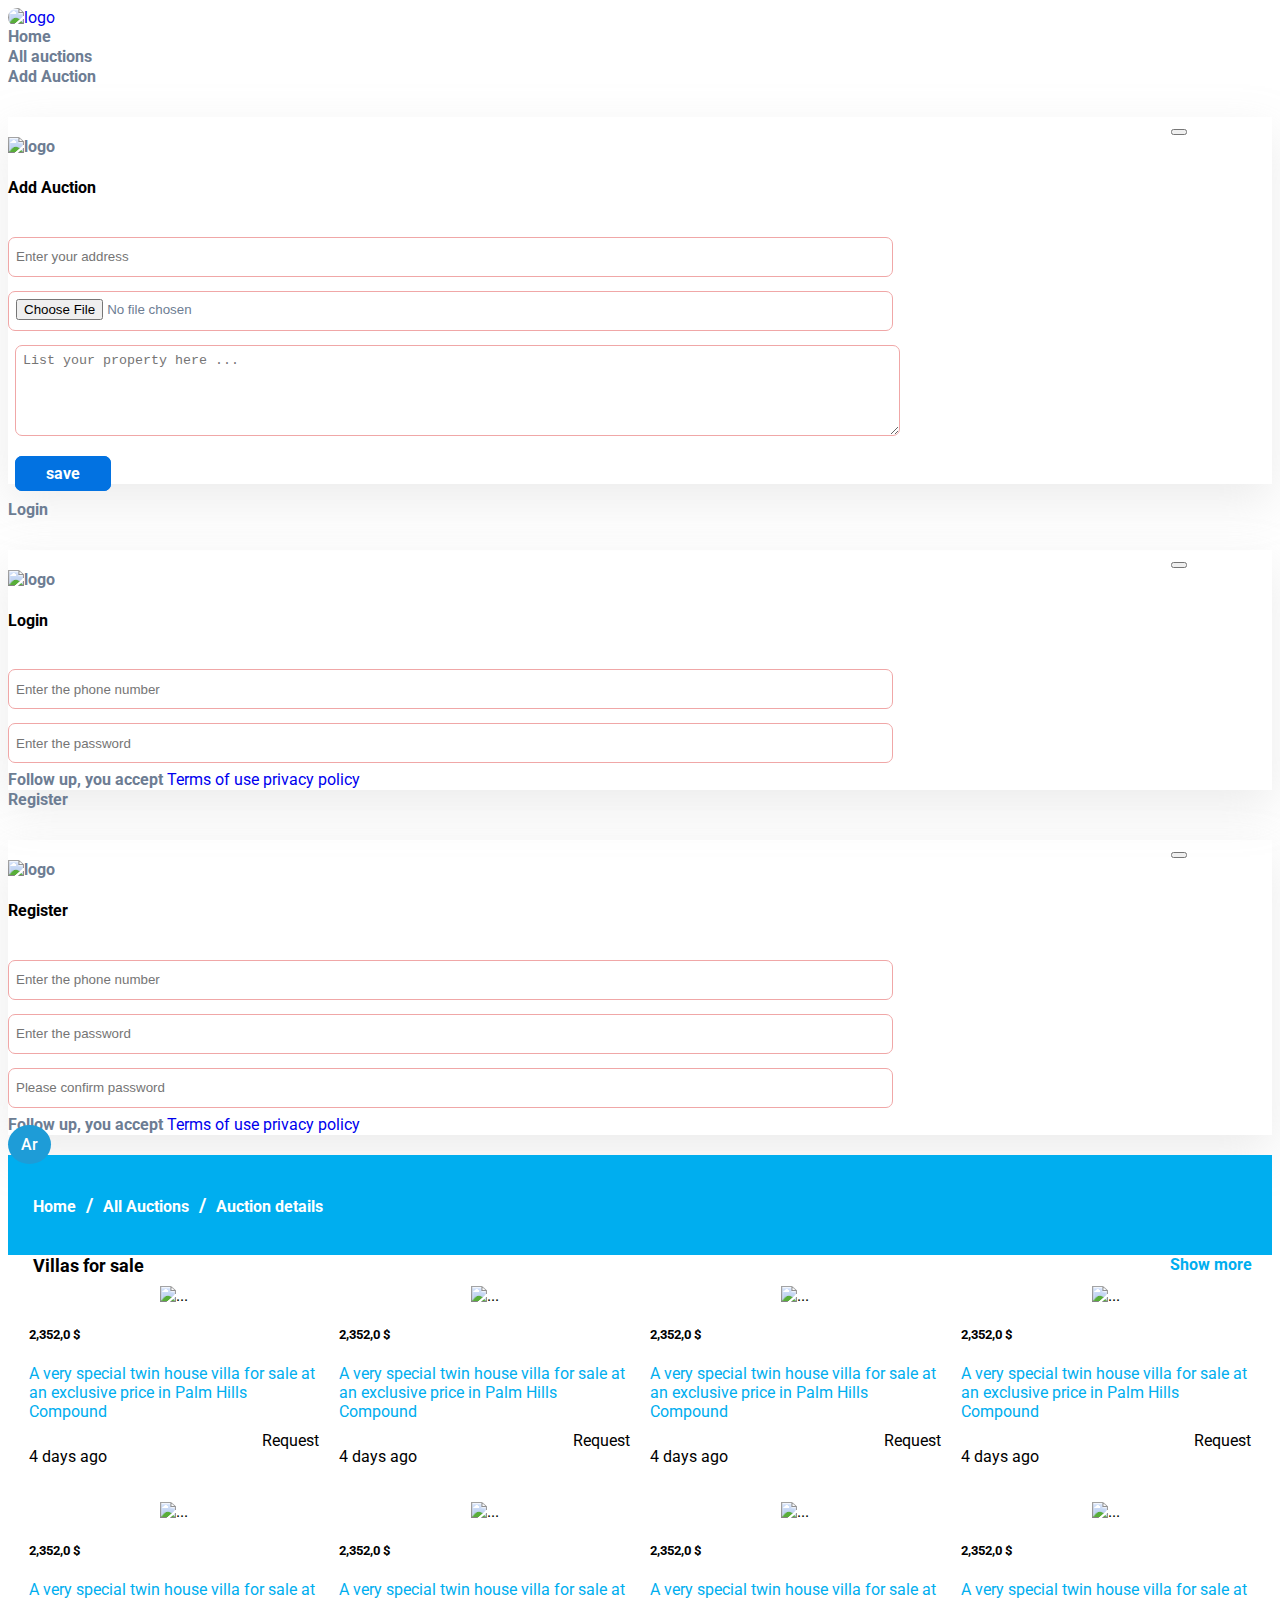
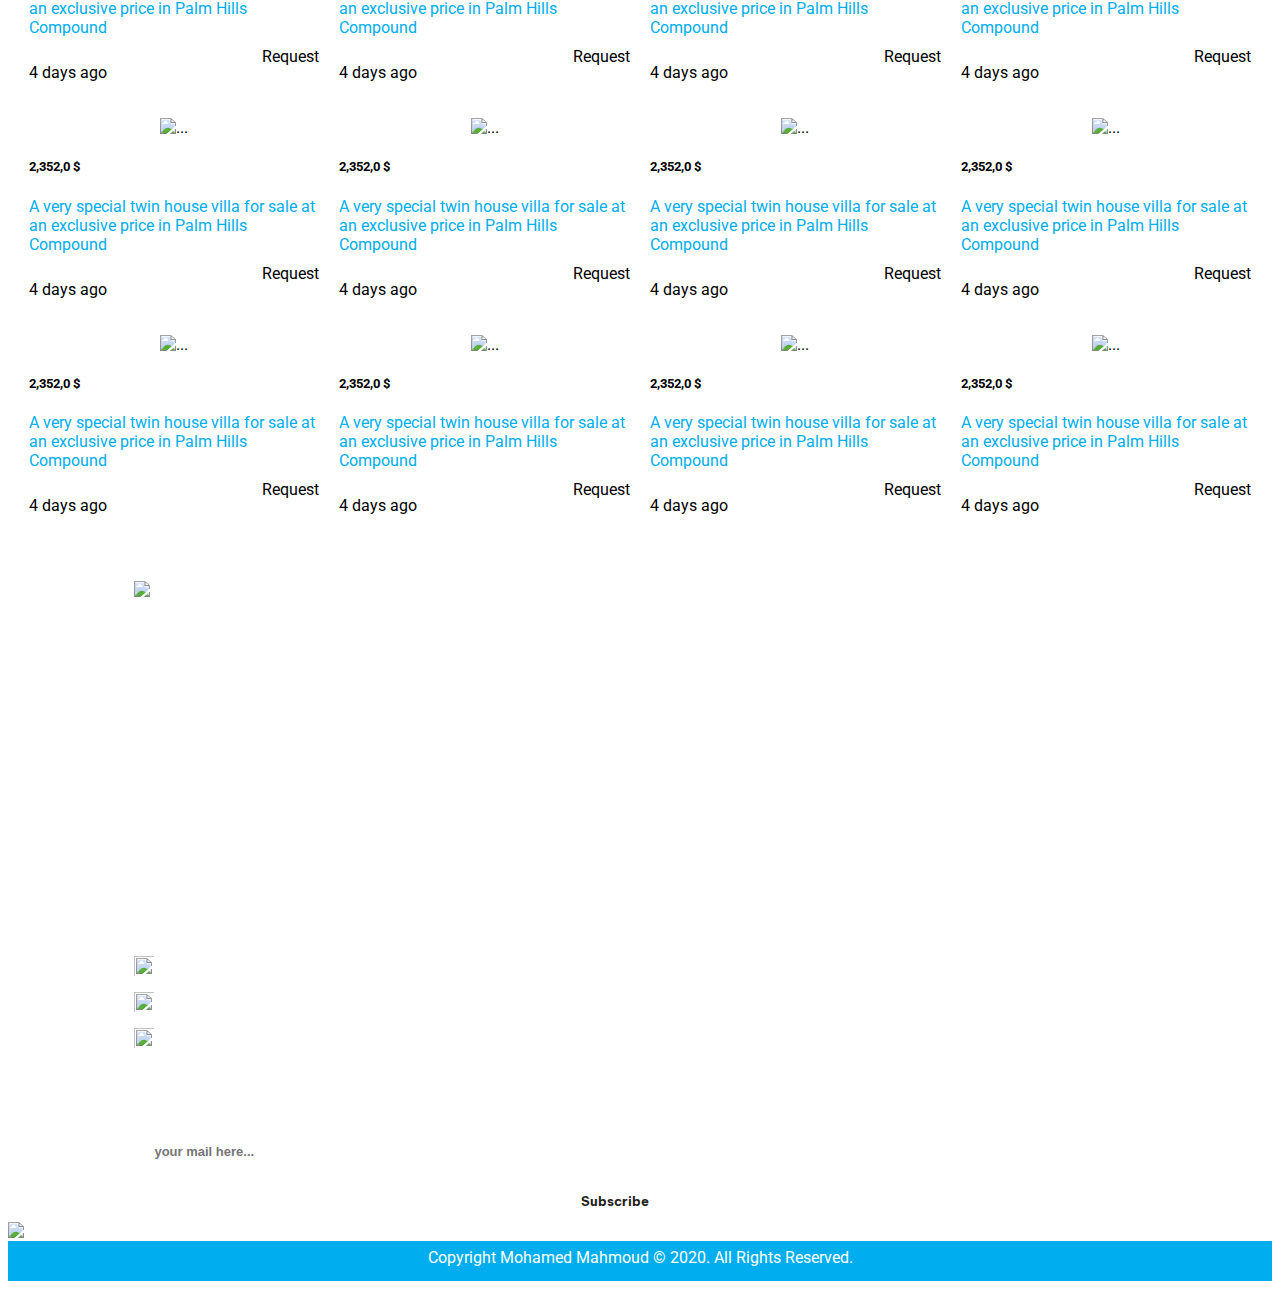
==== all_auctions.html @ ad44951c "Auction details" ====
<!DOCTYPE html>
<html>
  <head>
    <meta charset="UTF-8" />
    <meta http-equiv="X-UA-Compatible" content="IE=edge" />
    <meta name="viewport" content="width=device-width, initial-scale=1.0" />

    <!-- Font Awesome -->
    <link
      rel="stylesheet"
      href="https://cdnjs.cloudflare.com/ajax/libs/font-awesome/6.2.1/css/all.min.css"
      integrity="sha512-MV7K8+y+gLIBoVD59lQIYicR65iaqukzvf/nwasF0nqhPay5w/9lJmVM2hMDcnK1OnMGCdVK+iQrJ7lzPJQd1w=="
      crossorigin="anonymous"
      referrerpolicy="no-referrer"
    />
    <link rel="stylesheet" href="css/fontawesome.min.css" />
    <link rel="stylesheet" href="css/normalize.css" />
    <link rel="stylesheet" href="css/master.css" />
    <!-- <link rel="stylesheet" href="css/master_rtl.css" /> -->

    <!-- google fonts -->
    <link rel="preconnect" href="https://fonts.googleapis.com" />
    <link rel="preconnect" href="https://fonts.gstatic.com" crossorigin />
    <link
      href="https://fonts.googleapis.com/css2?family=Almarai:wght@300;400;700;800&family=Be+Vietnam+Pro:ital,wght@0,100;0,200;0,300;0,400;0,500;0,600;0,700;0,900;1,100;1,200;1,300;1,400;1,500;1,800&family=Roboto:ital,wght@0,100;0,300;0,400;0,500;0,700;0,900;1,100;1,300;1,400;1,500;1,700;1,900&display=swap"
      rel="stylesheet"
    />

    <!-- bootstrap -->
    <link rel="stylesheet" href="css/bootstrap.min.css" />
    <!-- <link rel="stylesheet" href="css/bootstrap.rtl.min.css" /> -->

    <title>All Auctions</title>
  </head>

  <body>
    <!-- Start Header -->
    <nav class="navbar navbar-expand-lg bg-light" id="home">
      <div class="container-fluid">
        <a class="navbar-brand" href="#">
          <img src="/imgs/logo.jpeg" alt="logo" />
        </a>
        <button
          class="navbar-toggler"
          type="button"
          data-bs-toggle="collapse"
          data-bs-target="#navbarSupportedContent"
          aria-controls="navbarSupportedContent"
          aria-expanded="false"
          aria-label="Toggle navigation"
        >
          <span class="navbar-toggler-icon"
            ><i class="fa-solid fa-bars"></i
          ></span>
        </button>

        <div class="collapse navbar-collapse" id="navbarSupportedContent">
          <ul class="navbar-nav ms-auto mb-2 mb-lg-0">
            <li class="nav-item">
              <a class="nav-link" aria-current="page" href="index.html">Home</a>
            </li>
            <li class="nav-item">
              <a class="nav-link" aria-current="page" href="all_auctions.html"
                >All auctions
              </a>
            </li>

            <li class="nav-item">
              <a class="nav-link" aria-current="page" href="#">
                <label
                  type="button"
                  data-bs-toggle="modal"
                  data-bs-target="#exampleModal3"
                >
                  Add Auction
                </label>
                <!-- Modal -->
                <div
                  class="modal fade"
                  id="exampleModal3"
                  tabindex="-1"
                  aria-labelledby="exampleModalLabel"
                  aria-hidden="true"
                >
                  <div class="modal-dialog">
                    <div class="modal-content">
                      <button
                        type="button"
                        class="btn btn-danger close_modal"
                        data-bs-dismiss="modal"
                      >
                        <i class="fa-solid fa-xmark"></i>
                      </button>
                      <form class="modal-form text-center">
                        <img
                          class="modal-img"
                          src="/imgs/logo.jpeg"
                          alt="logo"
                        />
                        <h4 class="login">Add Auction</h4>

                        <input
                          class="modal-form-link"
                          type="text"
                          placeholder="Enter your address"
                        />
                        <input
                          class="modal-form-link"
                          type="file"
                          placeholder="Add picture 📷"
                        />

                        <textarea
                          class="modal-form-textarea"
                          name="message"
                          id="#"
                          rows="5"
                          placeholder="List your property here ..."
                        ></textarea>
                        <p>
                          <a class="modal-form-button" href="#">save</a>
                        </p>
                      </form>
                    </div>
                  </div>
                </div>
              </a>
            </li>

            <li class="nav-item">
              <a class="nav-link" aria-current="page" href="#">
                <label
                  type="button"
                  data-bs-toggle="modal"
                  data-bs-target="#exampleModal"
                >
                  Login
                </label>
                <!-- Modal -->
                <div
                  class="modal fade"
                  id="exampleModal"
                  tabindex="-1"
                  aria-labelledby="exampleModalLabel"
                  aria-hidden="true"
                >
                  <div class="modal-dialog">
                    <div class="modal-content">
                      <button
                        type="button"
                        class="btn btn-danger close_modal"
                        data-bs-dismiss="modal"
                      >
                        <i class="fa-solid fa-xmark"></i>
                      </button>
                      <form class="modal-form text-center">
                        <img
                          class="modal-img"
                          src="/imgs/logo.jpeg"
                          alt="logo"
                        />
                        <h4 class="login">Login</h4>

                        <input
                          class="modal-form-link"
                          type="number"
                          placeholder="Enter the phone number"
                        />
                        <input
                          class="modal-form-link"
                          type="password"
                          placeholder="Enter the password"
                        />

                        <div class="follow">
                          <span>Follow up, you accept</span>
                          <a href="#">Terms of use privacy policy </a>
                        </div>
                      </form>
                    </div>
                  </div>
                </div>
              </a>
            </li>

            <li class="nav-item">
              <a class="nav-link" aria-current="page" href="#">
                <label
                  type="button"
                  data-bs-toggle="modal"
                  data-bs-target="#exampleModal2"
                >
                  Register
                </label>
                <!-- Modal -->
                <div
                  style="top: 10px"
                  class="modal fade"
                  id="exampleModal2"
                  tabindex="-1"
                  aria-labelledby="exampleModal2Label"
                  aria-hidden="true"
                >
                  <div class="modal-dialog">
                    <div class="modal-content">
                      <button
                        type="button"
                        class="btn btn-danger close_modal"
                        data-bs-dismiss="modal"
                      >
                        <i class="fa-solid fa-xmark"></i>
                      </button>
                      <form class="modal-form text-center">
                        <img
                          class="modal-img"
                          src="/imgs/logo.jpeg"
                          alt="logo"
                        />
                        <h4 class="login">Register</h4>

                        <input
                          class="modal-form-link"
                          type="text"
                          placeholder="Enter the phone number"
                        />
                        <input
                          class="modal-form-link"
                          type="password"
                          placeholder="Enter the password"
                        />
                        <input
                          class="modal-form-link"
                          type="password"
                          placeholder="Please confirm password"
                        />

                        <div class="follow">
                          <span>Follow up, you accept</span>
                          <a href="#">Terms of use privacy policy </a>
                        </div>
                      </form>
                    </div>
                  </div>
                </div>
              </a>
            </li>

            <li class="nav-item">
              <a class="nav-link" id="nav_btn_ar" href="#">Ar</a>
            </li>
          </ul>
        </div>
      </div>
    </nav>
    <!-- End Header 1 -->

    <!-- Start All Auctions 2 -->
    <section>
    <div class="all_auctions">
        <p><a href="index.html">Home</a>/</p>
        <p><a href="all_auctions.html">All Auctions</a>/</p>
        <p>
          <a href="auction_details.html">Auction details </a>
        </p>
    </div>
    </section>
    <!-- End All Auctions 2 -->

    <!-- Start cards 3 -->
    <div class="mt-3 mb-3" id="all_auctions">
      <div class="show_more">
        <p>Villas for sale</p>
        <a href="#"><i class="fa-solid fa-angle-left"></i> Show more</a>
      </div>

      <div class="all_cards">
        <div class="card">
          <img src="/imgs/img_slide1.png" class="card-img-top" alt="..." />
          <div class="card-body">
            <h5 class="card-title">2,352,0 $</h5>
            <a class="card-text" href="auction_details.html">
              A very special twin house villa for sale at an exclusive price in
              Palm Hills Compound
            </a>
            <div class="request">
              <p>4 days ago</p>
              <a href="#">Request</a>
            </div>
          </div>
        </div>

        <div class="card">
          <img src="/imgs/img_slide2.png" class="card-img-top" alt="..." />
          <div class="card-body">
            <h5 class="card-title">2,352,0 $</h5>
            <a class="card-text" href="auction_details.html">
              A very special twin house villa for sale at an exclusive price in
              Palm Hills Compound
            </a>
            <div class="request">
              <p>4 days ago</p>
              <a href="#">Request</a>
            </div>
          </div>
        </div>

        <div class="card">
          <img src="/imgs/img_slide1.png" class="card-img-top" alt="..." />
          <div class="card-body">
            <h5 class="card-title">2,352,0 $</h5>
            <a class="card-text" href="auction_details.html">
              A very special twin house villa for sale at an exclusive price in
              Palm Hills Compound
            </a>
            <div class="request">
              <p>4 days ago</p>
              <a href="#">Request</a>
            </div>
          </div>
        </div>

        <div class="card">
          <img src="/imgs/img_slide4.png" class="card-img-top" alt="..." />
          <div class="card-body">
            <h5 class="card-title">2,352,0 $</h5>
            <a class="card-text" href="auction_details.html">
              A very special twin house villa for sale at an exclusive price in
              Palm Hills Compound
            </a>
            <div class="request">
              <p>4 days ago</p>
              <a href="#">Request</a>
            </div>
          </div>
        </div>

        <div class="card">
          <img src="/imgs/img_slide1.png" class="card-img-top" alt="..." />
          <div class="card-body">
            <h5 class="card-title">2,352,0 $</h5>
            <a class="card-text" href="auction_details.html">
              A very special twin house villa for sale at an exclusive price in
              Palm Hills Compound
            </a>
            <div class="request">
              <p>4 days ago</p>
              <a href="#">Request</a>
            </div>
          </div>
        </div>

        <div class="card">
          <img src="/imgs/img_slide2.png" class="card-img-top" alt="..." />
          <div class="card-body">
            <h5 class="card-title">2,352,0 $</h5>
            <a class="card-text" href="auction_details.html">
              A very special twin house villa for sale at an exclusive price in
              Palm Hills Compound
            </a>
            <div class="request">
              <p>4 days ago</p>
              <a href="#">Request</a>
            </div>
          </div>
        </div>

        <div class="card">
          <img src="/imgs/img_slide1.png" class="card-img-top" alt="..." />
          <div class="card-body">
            <h5 class="card-title">2,352,0 $</h5>
            <a class="card-text" href="auction_details.html">
              A very special twin house villa for sale at an exclusive price in
              Palm Hills Compound
            </a>
            <div class="request">
              <p>4 days ago</p>
              <a href="#">Request</a>
            </div>
          </div>
        </div>

        <div class="card">
          <img src="/imgs/img_slide4.png" class="card-img-top" alt="..." />
          <div class="card-body">
            <h5 class="card-title">2,352,0 $</h5>
            <a class="card-text" href="auction_details.html">
              A very special twin house villa for sale at an exclusive price in
              Palm Hills Compound
            </a>
            <div class="request">
              <p>4 days ago</p>
              <a href="#">Request</a>
            </div>
          </div>
        </div>
        <div class="card">
          <img src="/imgs/img_slide1.png" class="card-img-top" alt="..." />
          <div class="card-body">
            <h5 class="card-title">2,352,0 $</h5>
            <a class="card-text" href="auction_details.html">
              A very special twin house villa for sale at an exclusive price in
              Palm Hills Compound
            </a>
            <div class="request">
              <p>4 days ago</p>
              <a href="#">Request</a>
            </div>
          </div>
        </div>

        <div class="card">
          <img src="/imgs/img_slide2.png" class="card-img-top" alt="..." />
          <div class="card-body">
            <h5 class="card-title">2,352,0 $</h5>
            <a class="card-text" href="auction_details.html">
              A very special twin house villa for sale at an exclusive price in
              Palm Hills Compound
            </a>
            <div class="request">
              <p>4 days ago</p>
              <a href="#">Request</a>
            </div>
          </div>
        </div>

        <div class="card">
          <img src="/imgs/img_slide1.png" class="card-img-top" alt="..." />
          <div class="card-body">
            <h5 class="card-title">2,352,0 $</h5>
            <a class="card-text" href="auction_details.html">
              A very special twin house villa for sale at an exclusive price in
              Palm Hills Compound
            </a>
            <div class="request">
              <p>4 days ago</p>
              <a href="#">Request</a>
            </div>
          </div>
        </div>

        <div class="card">
          <img src="/imgs/img_slide4.png" class="card-img-top" alt="..." />
          <div class="card-body">
            <h5 class="card-title">2,352,0 $</h5>
            <a class="card-text" href="auction_details.html">
              A very special twin house villa for sale at an exclusive price in
              Palm Hills Compound
            </a>
            <div class="request">
              <p>4 days ago</p>
              <a href="#">Request</a>
            </div>
          </div>
        </div>

        <div class="card">
          <img src="/imgs/img_slide1.png" class="card-img-top" alt="..." />
          <div class="card-body">
            <h5 class="card-title">2,352,0 $</h5>
            <a class="card-text" href="auction_details.html">
              A very special twin house villa for sale at an exclusive price in
              Palm Hills Compound
            </a>
            <div class="request">
              <p>4 days ago</p>
              <a href="#">Request</a>
            </div>
          </div>
        </div>

        <div class="card">
          <img src="/imgs/img_slide2.png" class="card-img-top" alt="..." />
          <div class="card-body">
            <h5 class="card-title">2,352,0 $</h5>
            <a class="card-text" href="auction_details.html">
              A very special twin house villa for sale at an exclusive price in
              Palm Hills Compound
            </a>
            <div class="request">
              <p>4 days ago</p>
              <a href="#">Request</a>
            </div>
          </div>
        </div>

        <div class="card">
          <img src="/imgs/img_slide1.png" class="card-img-top" alt="..." />
          <div class="card-body">
            <h5 class="card-title">2,352,0 $</h5>
            <a class="card-text" href="auction_details.html">
              A very special twin house villa for sale at an exclusive price in
              Palm Hills Compound
            </a>
            <div class="request">
              <p>4 days ago</p>
              <a href="#">Request</a>
            </div>
          </div>
        </div>

        <div class="card">
          <img src="/imgs/img_slide4.png" class="card-img-top" alt="..." />
          <div class="card-body">
            <h5 class="card-title">2,352,0 $</h5>
            <a class="card-text" href="auction_details.html">
              A very special twin house villa for sale at an exclusive price in
              Palm Hills Compound
            </a>
            <div class="request">
              <p>4 days ago</p>
              <a href="#">Request</a>
            </div>
          </div>
        </div>
      </div>
    </div>
    <!-- End cards 3 -->


    <!-- Start Footer -->
    <section class="footer">
      <img class="shape_left" src="/imgs/Shape Left.png" alt="#" />

      <div class="all_boxs">
        <div class="row">
          <div class="col-lg-4 col-md-6 col-sm-12">
            <div class="box">
              <a href="index.html">
                <img
                  class="footer_logo"
                  src="imgs/logo.jpeg"
                  alt="footer-logo"
                />
              </a>
              <p class="to-start">Get ready to start with us</p>
            </div>
          </div>

          <div class="col-lg-2 col-md-6 col-sm-12">
            <div class="box">
              <h5>Basic links</h5>
              <a href="#home">Home</a>
              <a href="#all_auctions">All auctions</a>
              <a href="#about_us">ABOUT US</a>
              <a href="#contact_us">Contact Us</a>
            </div>
          </div>

          <div class="col-lg-4 col-md-6 col-sm-12">
            <div class="box">
              <h5>Contact us</h5>
              <a href="about-us.html">
                <img
                  class="img_footer"
                  src="/imgs/akar-icons_location.png"
                  alt=""
                />
                124 Brooklyn, New York United States</a
              >
              <a href="contact-us.html">
                <img class="img_footer" src="/imgs/bi_phone.png" alt="" />
                +001 6547 6589</a
              >
              <a href="index.html">
                <img class="img_footer" src="/imgs/codicon_mail.png" alt="" />
                username@info.com</a
              >
            </div>
          </div>

          <div class="col-lg-2 col-md-6 col-sm-12">
            <div class="box">
              <h5>Join Newsletter</h5>
              <input
                class="input"
                type="text"
                placeholder="your mail here..."
              />
              <button class="button2">Subscribe</button>
            </div>
          </div>
        </div>
      </div>

      <div class="copyright">
        Copyright Mohamed Mahmoud © 2020. All Rights Reserved.
      </div>
    </section>
    <!-- End Footer -->

    <script src="js/bootstrap.min.js"></script>
  </body>
</html>
---- css/master.css ----
@import url("https://fonts.googleapis.com/css2?family=Almarai:wght@300;400;700;800&family=Be+Vietnam+Pro:ital,wght@0,100;0,200;0,300;0,400;0,500;0,600;0,700;0,900;1,100;1,200;1,300;1,400;1,500;1,800&family=Roboto:ital,wght@0,100;0,300;0,400;0,500;0,700;0,900;1,100;1,300;1,400;1,500;1,700;1,900&display=swap");

/* Start Global Rules */
* {
  -webkit-box-sizing: border-box;
  -moz-box-sizing: border-box;
  box-sizing: border-box;
}

:root {
  --main-color: #6d7d93;
  --main-transition: 0.3s;
}

html {
  scroll-behavior: smooth;
}

body {
  font-family: "Be Vietnam Pro", sans-serif;
  font-family: "Almarai", sans-serif;
  font-family: "Roboto", sans-serif;
}

a {
  text-decoration: none !important;
}

ul {
  list-style: none;
  margin: 0 !important;
  padding: 0 !important;
}
/* End Global Rules */

/* Start Header 1 */
.navbar-brand img {
  width: 150px;
  height: 60px;
  border-radius: 10px;
}

.nav-item .nav-link {
  font-size: 16px;
  font-weight: bold;
  line-height: 20px;
  color: #6d7d93 !important;
}

.navbar-toggler {
  padding: 0 !important;
  font-size: 0rem;
  line-height: 0;
  border: none !important;
  outline: none !important;
  color: white;
}

.navbar-toggler i {
  font-size: 33px;
  color: black !important;
}

#nav_btn_ar {
  width: Fixed (50px);
  height: Fixed (50px);
  padding: 10px 13px;
  border-radius: 50%;
  font-size: 16px;
  font-weight: 500;
  color: #ffffff !important;
  background: #1e9cd7 !important;
}

#nav_btn_ar:hover {
  color: #ffffff;
}

/* modal */
.modal {
  padding-top: 30px;
}

.modal-content {
  border: none !important;
  box-shadow: 0px 17px 44px 0px #b3b3b340 !important;
}

.close_modal {
  margin: 0 0 0 92%;
  text-align: end !important;
}

.modal .login {
  color: #000000;
  padding: 0 0 10px;
}

.modal-form .modal-form-link,
.modal-form .modal-form-link:focus {
  height: 40px;
  width: 70%;
  margin: 7px auto;
  padding: 7px;
  border-radius: 7px;
  outline: none;
  border: 1px solid #f0a7a7;
}

.modal-form .modal-form-textarea {
  width: 70%;
  margin: 7px;
  padding: 7px;
  border-radius: 7px;
  outline: none;
  border: 1px solid #f0a7a7;
}

.modal-form .modal-form-button {
  width: 100px !important;
  margin: 7px;
  padding: 7px 30px;
  font-size: 16px;
  font-weight: bold;
  border-radius: 7px;
  outline: none;
  color: #ffffff;
  background: #0272e1;
  border: 1px solid #0272e1;
}

/* media */
@media (max-width: 1200px) {
  #nav_btn_ar {
    width: 50px;
    height: 50px;
    padding: 10px;
    border-radius: 50%;
    font-size: 16px;
    font-weight: 500;
  }
}

@media (max-width: 991px) {
  .logo {
    padding: 0;
    margin: 0;
    width: 100px;
  }

  #nav_btn_ar,
  #nav_btn_ar:hover {
    width: Fixed (50px);
    height: Fixed (50px);
    padding: 10px 13px;
    border-radius: 50%;
    font-size: 16px;
    font-weight: 500;
    color: #6d7d93;
    border: 2px solid #1e9cd7;
    background: #ffffff;
  }
}

@media (max-width: 567px) {
  .modal {
    padding: 170px 20px 0 !important;
  }

  .close_modal {
    margin: 0 0 0 87%;
    text-align: end !important;
  }
}
/* End Header */

/* Start slide 2 */

.carousel-item img {
  width: 100px;
  height: 450px;
}

/* End slide 2 */

/* Start Cards 3 */

.show_more {
  margin: 0 10px;
  padding: 0 10px;
  display: flex;
  flex-wrap: wrap;
  text-align: center;
  justify-content: space-between;
}

.show_more a,
.show_more a:hover {
  color: #00aeef;
  font-size: 16px;
  font-weight: bold;
}

.show_more a i {
  margin: 0 5px;
}

.show_more p {
  margin: 0 5px;
  color: #000;
  font-size: 18px;
  font-weight: bold;
}

.all_cards {
  display: flex;
  flex-wrap: wrap;
  text-align: center;
  justify-content: center;
}

.all_cards .card {
  margin: 10px;
  width: 23%;
  transition: 0.5s;
}

.all_cards .card:hover .card-img-top {
  transform: scale(0.9);
}

.all_cards .card-body {
  text-align: start;
}

.all_cards .card-body .card-text {
  color: #00aeef;
  padding-bottom: 7px;
}

.all_cards .card-body .request {
  display: flex;
  flex-wrap: wrap;
  text-align: center;
  color: #000;
  padding-top: 10px;
  justify-content: space-between;
}
.all_cards .card-body .request a {
  color: #000;
}

@media (max-width: 1007px) {
  .all_cards .card {
    width: 30%;
  }
}
@media (max-width: 650px) {
  .all_cards .card {
    width: 43%;
  }
}

@media (max-width: 567px) {
  .all_cards .card {
    width: 85%;
  }
}

/* End Cards 3 */
/* Start hosting 3 */
.hosting {
  width: 80%;
  margin: auto;
}

.hosting h2 {
  margin: auto;
  font-size: 38px;
  font-weight: 700;
  line-height: 48px;
  letter-spacing: 0.005em;
  text-align: center;
  width: 85%;
}

.hosting p {
  color: #6d7d93;
  padding: 20px;
  margin: auto;
  font-size: 19px;
  font-weight: 400;
  line-height: 24px;
  letter-spacing: -0.5;
  text-align: center;
  width: 85%;
}

.hos_buttons {
  display: flex;
  flex-wrap: wrap;
  flex-wrap: wrap;
  text-align: center;
  justify-content: center;
}

.hos_buttons .hos_button_shared,
.hos_buttons .hos_buttons_cloud,
.hos_buttons .hos_buttons_dedicated {
  font-size: 16px;
  font-weight: 500;
  line-height: 24px;
  letter-spacing: -0.4;
  text-align: center;
  margin: 5px;
  width: 214px;
  height: 41px;
  border-radius: 48px;
  border: 1px solid #6d7d9333;
  transition: 0.5s;
}

.hos_buttons .hos_button_shared:hover,
.hos_buttons .hos_buttons_cloud:hover,
.hos_buttons .hos_buttons_dedicated:hover {
  transform: translate(0.03s);
  color: white;
  background: linear-gradient(270.97deg, #2c9dce 0.51%, #21408d 99.61%),
    linear-gradient(0deg, rgba(109, 125, 147, 0.2), rgba(109, 125, 147, 0.2));
}

.hosting .all_cards {
  display: flex;
  flex-wrap: wrap;
  text-align: center;
  justify-content: center;
  padding-top: 30px;
  cursor: pointer;
}

.hosting .all_cards .hos_card {
  width: 30%;
  margin: 10px;
  padding: 30px 10px;
  border-radius: 14px;
  background: #ffffff;
  box-shadow: 0px 10px 56px 0px #0000000d;
}

.hosting .all_cards .hos_card:hover {
  color: white !important;
  background: linear-gradient(180deg, #2c9dce 0%, #21408d 100%);
}

.hosting .all_cards .hos_card:hover h4,
.hosting .all_cards .hos_card:hover p,
.hosting .all_cards .hos_card:hover h2,
.hosting .all_cards .hos_card:hover h2 small,
.hosting .all_cards .hos_card:hover .card_collections span,
.hosting .all_cards .hos_card:hover .card_collections del {
  color: white !important;
}

.hosting .all_cards .hos_card h4 {
  color: #231f20;
  font-size: 24px;
  font-weight: 700;
  line-height: 32px;
  letter-spacing: 0em;
  text-align: center;
}

.hosting .all_cards .hos_card p {
  color: #969696;
  font-size: 16px;
  font-weight: 400;
  line-height: 24px;
  letter-spacing: 0px;
  text-align: center;
}

.hosting .all_cards .hos_card h2 {
  color: #1e9cd7;
  font-family: Be Vietnam Pro;
  font-size: 56px;
  font-weight: 700;
  line-height: 60px;
  letter-spacing: 0em;
  text-align: center;
}

.hosting .all_cards .hos_card h2 small {
  color: #969699;
  font-family: Be Vietnam Pro;
  font-size: 16px;
  font-weight: 500;
  line-height: 24px;
  letter-spacing: 0.011em;
}

.hosting .all_cards .hos_card button {
  color: #ffffff;
  font-size: 16px;
  font-weight: 700;
  text-align: center;
  line-height: 24px;
  letter-spacing: 0.011em;
  padding: 7px 30px;
  margin: 20px auto;
  width: 90%;
  border-radius: 8px;
  border: none;
  background: linear-gradient(270.89deg, #2c9dce 0.16%, #21408d 98.75%);
}

.hosting .all_cards .hos_card:hover button {
  color: #152c5b;
  background: #ffffff;
}

.hosting .card_collections {
  text-align: left;
  padding: 10px;
}

.hosting .card_collections .form-check-input {
  background-color: #00aeef;
  border: none;
  outline: none;
  padding: 8px;
  border-radius: 50% !important;
}

.hosting .card_collections .del_check {
  background-color: #c4c4c4;
  border: none;
  outline: none;
  padding: 8px;
  border-radius: 50% !important;
}

.hosting .card_collections span,
.hosting .card_collections del {
  color: #231f20;
  padding: 10px;
  font-size: 14px;
  font-weight: 500;
  line-height: 20px;
  letter-spacing: 0.006em;
}

/* Small */
@media (max-width: 868px) {
  .hosting {
    width: 95%;
    margin: auto;
    padding: 10px 0;
  }

  .hosting h2 {
    font-size: 30px;
    font-weight: bold;
    line-height: 35px;
    letter-spacing: 0;
    text-align: center;
    width: 90%;
  }

  .hosting .all_cards .hos_card {
    width: 40%;
    margin-bottom: 10px;
  }
}

@media (max-width: 600px) {
  .hosting .all_cards .hos_card {
    width: 100%;
    margin-bottom: 10px;
  }
}

/* End hosting 3 */

/* Start about_us 4 */

.about_us {
  padding: 30px 0;
}
.about_us h2 {
  padding-bottom: 20px;
  text-align: center;
  justify-content: center;
}

.about_us img {
  width: 100%;
}

/* End about_us 4 */

/* Start Contact Us 5 */
.contact {
  margin-top: 0;
}

.contact h2 {
  font-family: Be Vietnam Pro;
  font-size: 21px;
  font-weight: 500;
  line-height: 27px;
  letter-spacing: 0.01em;
  margin: 0 auto 20px;
  text-align: center;
  width: fit-content;
  padding: 10px 40px;
  color: #2772b0;
  background: #e8f5fb;
  transform: skewX(-15deg);
  border-radius: 10px;
}

.all_contact {
  margin: auto;
  display: flex;
  flex-wrap: wrap;
  text-align: center;
  justify-content: center;
  overflow: hidden;
}

.all_contact .contact_text {
  width: 35%;
  text-align: left;
}

.all_contact .contact_text img {
  width: 190px;
  height: 55px;
  text-align: left;
}

.all_contact .contact_text p {
  font-size: 17px;
  font-weight: 400;
  line-height: 27px;
  letter-spacing: 0em;
  margin-top: 7px;
  text-align: left;
  color: #4d4d4f;
}

.all_contact .contact_text .call_us {
  width: 100%;
  height: 65px;
  display: flex;
  text-align: center;
  justify-content: space-between;
  padding: 10px;
  margin-bottom: 10px;
  border-radius: 20px;
  background: #ffffff;
  box-shadow: 0px 17px 44px 0px #b3b3b340;
}

.all_contact .contact_text .call_us img {
  width: 43px;
  height: 43px;
  border-radius: 20px;
}

.all_contact .contact_text .call_us span {
  color: #231f20;
  font-family: Be Vietnam Pro;
  font-size: 15px;
  font-weight: 500;
  line-height: 15px;
  letter-spacing: 0em;
  text-align: left;
  width: 52px;
  height: 15px;
}

.all_contact .contact_text .call_us p {
  color: #6d7d93;
  font-family: Be Vietnam Pro;
  padding-top: 2px;
  font-size: 15px;
  font-weight: 400;
  line-height: 24px;
  letter-spacing: 0em;
}

.call_us .social {
  font-size: 22px;
  margin: 10px 0 10px 5px;
  color: #00aeef;
}

.contact form {
  display: flex;
  flex-wrap: wrap;
  text-align: center;
  justify-content: space-between;
  overflow: hidden;
  margin: auto;
  width: 60%;
  padding: 30px 10px 0;
  margin: 10px;
  border-radius: 15px;
  background: #ffffff;
  box-shadow: 0px 17px 44px 0px #b3b3b340;
}

.contact form .first-name {
  width: 100%;
  margin-bottom: 10px;
  display: flex;
  flex-wrap: wrap;
  text-align: center;
  justify-content: center;
}

.contact form .first-name .left {
  width: 45%;
  margin-right: 15px;
}

.contact form .first-name .right {
  width: 45%;
}

.contact form input,
.contact form textarea {
  display: block;
  width: 100%;
  margin-bottom: 15px;
  height: 40px;
  border: none;
  outline: none;
  color: #6d7d93 !important;
  border-bottom: 2px solid #cacaca;
}

.contact form label {
  font-family: Be Vietnam Pro;
  display: block;
  font-size: 16px;
  font-weight: 400;
  line-height: 20px;
  letter-spacing: 0em;
  text-align: left;
  color: #231f20;
}

.contact form .form_button {
  color: #ffffff;
  margin-top: 20px;
  width: Hug (200px);
  height: Fixed (50px);
  border: none;
  padding: 10px 80px 10px 80px;
  border-radius: 68px;
  gap: 10px;
  background: linear-gradient(91.9deg, #21408d 3.94%, #2c9dce 96.47%);
}

@media (max-width: 967px) {
  .contact {
    margin-top: 30px;
  }

  .contact p {
    font-size: 30px;
    font-weight: bold;
    line-height: 40px;
    letter-spacing: 0em;
    text-align: center;
    color: #231f20;
    margin-bottom: 30px;
  }

  .all_contact .contact_text {
    width: 90%;
    text-align: center;
  }

  .contact form {
    display: flex;
    text-align: center;
    justify-content: space-between;
    margin: auto;
    width: 90%;
  }
}

@media (max-width: 567px) {
  .contact form .first-name .left {
    width: 90%;
    margin: 7px auto;
  }

  .contact form .first-name .right {
    width: 90%;
    margin: 7px auto;
  }

  .contact form button {
    color: #ffffff;
    width: 100%;
    height: 40px;
    font-weight: bold;
  }
}

/* End Contact Us 5 */

/* Start Footer */

.footer {
  position: relative;
  color: #ffffff;
  background-image: url(../imgs/BG.png);
}

.footer .shape_left {
  position: absolute;
  bottom: 40px;
}

.footer .all_boxs {
  width: 80%;
  margin: auto;
  padding: 40px 0 20px;
}

.footer_logo {
  width: 60%;
  height: 20%;
}

.to-start {
  font-family: Be Vietnam Pro;
  margin-top: 20px;
  font-size: 33px;
  font-weight: 600;
  line-height: 39px;
  letter-spacing: -0.03em;
  text-align: left;
}

.footer .box h5 {
  font-family: Be Vietnam Pro;
  font-size: 20px;
  font-weight: 700;
  line-height: 28px;
  letter-spacing: 0em;
  text-align: left;
  color: #ffffff;
  margin-bottom: 20px;
}

.footer .box a {
  display: flex;
  font-family: Be Vietnam Pro;
  font-size: 18px;
  font-weight: 400;
  line-height: 23px;
  letter-spacing: 0em;
  text-align: left;
  margin-bottom: 12px;
  color: #ffffff;
}

.footer .box a .img_footer {
  width: 24px;
  height: 24px;
  padding: 2px 4px 2px 0;
}

.footer .box .input {
  width: 95%;
  display: block;
  margin-bottom: 10px;
  padding: 20px;
  height: 40px;
  border: none;
  border-radius: 31px;
  /* background: #55a2ce; */
}

.footer .box .input[placeholder] {
  font-size: 13px;
  font-weight: bold;
}

.footer .box .input:focus {
  outline: none;
  border: none;
}

.footer .box .button2 {
  width: 95%;
  height: 40px;
  font-family: Be Vietnam Pro;
  /* font-size: 20px; */
  font-weight: bold;
  border: none;
  border-radius: 31px;
  opacity: 0.2px;
  color: #231f20;
  background: #ffffff;
}

.footer .copyright {
  height: 40px;
  padding: 7px;
  text-align: center;
  color: #ffffff;
  background: #00aeef;
}

@media (max-width: 768px) {
  .footer-img {
    width: 40%;
    height: 100%;
  }

  .footer .copyright {
    height: 70px;
    padding: 10px;
    text-align: center;
    color: #ffffff;
    background: #00aeef;
  }
}

/* End Footer */

/***********************************************************/
/********************** END HOME PAGE *********************/
/***********************************************************/

/***********************************************************/
/************* Start All Auctions PAGE *********************/
/***********************************************************/
.all_auctions {
  display: flex;
  align-items: center;
  justify-content: start;
  height: 100px;
  padding-left: 15px;
  background: #00aeef;
}

.all_auctions p {
  color: #ffffff;
  font-size: 20px;
  font-weight: bold;
}

.all_auctions a,
.all_auctions a:hover {
  color: #ffffff;
  font-size: 16px;
  font-weight: bold;
  margin: 10px;
}

/***********************************************************/
/***************** End All Auctions PAGE ****************/
/***********************************************************/

/***********************************************************/
/*********** Start Auction details PAGE *******************/
/***********************************************************/
/* Review 4 */
.all_review {
  display: flex;
  flex-wrap: wrap;
  text-align: center;
  justify-content: space-between;
  margin: 20px;
}

.all_review .review {
  width: 48%;
  padding: 10px;
  margin: 10px;
  display: flex;
  align-items: center;
  text-align: center;
  justify-content: space-between;
  box-shadow: 2px 2px 4px rgba(110, 99, 99, 0.3);
}

.all_review .review img {
  padding-right: 10px;
}

/***********************************************************/
/*********** End Auction details PAGE *******************/
/***********************************************************/
---- css/master_rtl.css ----
@import url("https://fonts.googleapis.com/css2?family=Almarai:wght@300;400;700;800&family=Be+Vietnam+Pro:ital,wght@0,100;0,200;0,300;0,400;0,500;0,600;0,700;0,900;1,100;1,200;1,300;1,400;1,500;1,800&family=Roboto:ital,wght@0,100;0,300;0,400;0,500;0,700;0,900;1,100;1,300;1,400;1,500;1,700;1,900&display=swap");

/* Start Global Rules */
* {
  -webkit-box-sizing: border-box;
  -moz-box-sizing: border-box;
  box-sizing: border-box;
}

:root {
  --main-color: #6d7d93;
  --main-transition: 0.3s;
}

html {
  scroll-behavior: smooth;
}

body {
  font-family: "Be Vietnam Pro", sans-serif;
  font-family: "Almarai", sans-serif;
  font-family: "Roboto", sans-serif;
  direction: rtl !important;
}

a {
  text-decoration: none !important;
}

ul {
  list-style: none;
  margin: 0 !important;
  padding: 0 !important;
}

/* End Global Rules */

/* Start Header 1 */
.navbar-brand img {
  width: 150px;
  height: 60px;
  border-radius: 10px;
}

.nav-item .nav-link {
  font-size: 16px;
  font-weight: bold;
  line-height: 20px;
  color: #6d7d93 !important;
}

.navbar-toggler {
  padding: 0 !important;
  font-size: 0rem;
  line-height: 0;
  border: none !important;
  outline: none !important;
  color: white;
}

.navbar-toggler i {
  font-size: 33px;
  color: black !important;
}

#nav_btn_ar {
  width: Fixed (50px);
  height: Fixed (50px);
  padding: 10px 13px;
  border-radius: 50%;
  font-size: 16px;
  font-weight: 500;
  color: #ffffff !important;
  background: #1e9cd7 !important;
}

#nav_btn_ar:hover {
  color: #ffffff;
}

/* modal */
.modal {
  padding-top: 40px;
}

.modal-content {
  border: none !important;
  box-shadow: 0px 17px 44px 0px #b3b3b340 !important;
}

.close_modal {
  margin: 0 92% 0 0;
  text-align: end !important;
}

.modal .login {
  color: #000000;
  padding: 20px 0;
}

.modal-form .modal-form-link {
  color: #000000;
  display: block;
  height: 40px;
  width: 70%;
  margin: 7px auto;
  padding: 7px;
  border-radius: 7px;
  border: 1px solid #f0a7a7;
}

/* .modal .follow {
  padding-bottom: 20px !important;
}
.modal .follow span {
  font-size: 14px;
} */

@media (max-width: 567px) {
  .modal {
    padding: 170px 20px 0 !important;
  }
}

/* media */
@media (max-width: 1200px) {
  #nav_btn_ar {
    width: 50px;
    height: 50px;
    padding: 10px;
    border-radius: 50%;
    font-size: 16px;
    font-weight: 500;
  }
}

@media (max-width: 991px) {
  .logo {
    padding: 0;
    margin: 0;
    width: 100px;
  }

  #nav_btn_ar,
  #nav_btn_ar:hover {
    width: Fixed (50px);
    height: Fixed (50px);
    padding: 10px 13px;
    border-radius: 50%;
    font-size: 16px;
    font-weight: 500;
    color: #6d7d93;
    border: 2px solid #1e9cd7;
    background: #ffffff;
  }
}

@media (max-width: 567px) {
  .modal {
    padding: 170px 20px 0 !important;
  }
}

/* End Header Page 1 */

/* Start slide 2 */

.carousel-item img {
  width: 100px;
  height: 450px;
}

/* End slide 2 */

/* Start Cards 3 */

.show_more {
  margin: 0 10px;
  padding: 0 10px;
  display: flex;
  flex-wrap: wrap;
  text-align: center;
  justify-content: space-between;
}

.show_more a,
.show_more a:hover {
  color: #00aeef;
  font-size: 16px;
  font-weight: bold;
}

.show_more a i {
  margin: 0 5px;
}

.show_more p {
  margin: 0 5px;
  color: #000;
  font-size: 18px;
  font-weight: bold;
}

.all_cards {
  display: flex;
  flex-wrap: wrap;
  text-align: center;
  justify-content: center;
}

.all_cards .card {
  margin: 10px;
  width: 23%;
  transition: 0.5s;
}

.all_cards .card:hover .card-img-top {
  transform: scale(0.9);
}

.all_cards .card-body {
  text-align: start;
}

.all_cards .card-body .card-text {
  color: #00aeef;
  padding-bottom: 7px;
}

.all_cards .card-body .request {
  display: flex;
  flex-wrap: wrap;
  text-align: center;
  color: #000;
  padding-top: 10px;
  justify-content: space-between;
}
.all_cards .card-body .request a {
  color: #000;
}

/* End Cards 3 */

/* Start hosting 3 */
.hosting {
  width: 80%;
  margin: auto;
}

.hosting h2 {
  margin: auto;
  font-size: 38px;
  font-weight: 700;
  line-height: 48px;
  letter-spacing: 0.005em;
  text-align: center;
  width: 85%;
}

.hosting p {
  color: #6d7d93;
  padding: 20px;
  margin: auto;
  font-size: 19px;
  font-weight: 400;
  line-height: 24px;
  letter-spacing: -0.5;
  text-align: center;
  width: 85%;
}

.hos_buttons {
  display: flex;
  flex-wrap: wrap;
  flex-wrap: wrap;
  text-align: center;
  justify-content: center;
}

.hos_buttons button {
  font-size: 16px;
  font-weight: 500;
  line-height: 24px;
  letter-spacing: -0.4;
  text-align: center;
  margin: 5px;
  width: 214px;
  height: 41px;
  border-radius: 48px;
  border: 1px solid #6d7d9333;
  transition: 0.5s;
}

.hos_buttons button:hover {
  transform: translate(0.03s);
  color: white;
  background: linear-gradient(270.97deg, #2c9dce 0.51%, #21408d 99.61%),
    linear-gradient(0deg, rgba(109, 125, 147, 0.2), rgba(109, 125, 147, 0.2));
}

.hosting .all_cards {
  display: flex;
  flex-wrap: wrap;
  text-align: center;
  justify-content: center;
  padding-top: 30px;
  cursor: pointer;
}

.hosting .all_cards .hos_card {
  width: 30%;
  margin: 10px;
  padding: 30px 10px;
  border-radius: 14px;
  background: #ffffff;
  box-shadow: 0px 10px 56px 0px #0000000d;
}

.hosting .all_cards .hos_card:hover {
  color: white !important;
  background: linear-gradient(180deg, #2c9dce 0%, #21408d 100%);
}

.hosting .all_cards .hos_card:hover h4,
.hosting .all_cards .hos_card:hover p,
.hosting .all_cards .hos_card:hover h2,
.hosting .all_cards .hos_card:hover h2 small,
.hosting .all_cards .hos_card:hover .card_collections span,
.hosting .all_cards .hos_card:hover .card_collections del {
  color: white !important;
}

.hosting .all_cards .hos_card h4 {
  color: #231f20;
  font-size: 24px;
  font-weight: 700;
  line-height: 32px;
  letter-spacing: 0em;
  text-align: center;
}

.hosting .all_cards .hos_card p {
  color: #969696;
  font-size: 16px;
  font-weight: 400;
  line-height: 24px;
  letter-spacing: 0px;
  text-align: center;
}

.hosting .all_cards .hos_card h2 {
  color: #1e9cd7;
  font-family: Be Vietnam Pro;
  font-size: 56px;
  font-weight: 700;
  line-height: 60px;
  letter-spacing: 0em;
  text-align: center;
}

.hosting .all_cards .hos_card h2 small {
  color: #969699;
  font-family: Be Vietnam Pro;
  font-size: 16px;
  font-weight: 500;
  line-height: 24px;
  letter-spacing: 0.011em;
}

.hosting .all_cards .hos_card button {
  color: #ffffff;
  font-size: 16px;
  font-weight: 700;
  text-align: center;
  line-height: 24px;
  letter-spacing: 0.011em;
  padding: 7px 30px;
  margin: 20px auto;
  width: 90%;
  border-radius: 8px;
  border: none;
  background: linear-gradient(270.89deg, #2c9dce 0.16%, #21408d 98.75%);
}

.hosting .all_cards .hos_card:hover button {
  color: #152c5b;
  background: #ffffff;
}

.hosting .card_collections {
  text-align: right;
  padding: 10px;
}

.hosting .card_collections .form-check-input {
  background-color: #00aeef;
  border: none;
  outline: none;
  padding: 8px;
  border-radius: 50% !important;
}

.hosting .card_collections .del_check {
  background-color: #c4c4c4;
  border: none;
  outline: none;
  padding: 8px;
  border-radius: 50% !important;
}

.hosting .card_collections span,
.hosting .card_collections del {
  color: #231f20;
  padding: 10px;
  font-size: 14px;
  font-weight: 500;
  line-height: 20px;
  letter-spacing: 0.006em;
}

/* Small */
@media (max-width: 868px) {
  .hosting {
    width: 95%;
    margin: auto;
    padding: 10px 0;
  }

  .hosting h2 {
    font-size: 30px;
    font-weight: bold;
    line-height: 35px;
    letter-spacing: 0;
    text-align: center;
    width: 90%;
  }

  .hosting .all_cards .hos_card {
    width: 40%;
    margin-bottom: 10px;
  }
}

@media (max-width: 600px) {
  .hosting .all_cards .hos_card {
    width: 100%;
    margin-bottom: 10px;
  }
}

/* End hosting 3 */

/* Start about_us 4 */

.about_us {
  padding: 30px 0;
}
.about_us h2 {
  padding-bottom: 20px;
  text-align: center;
  justify-content: center;
}

.about_us img {
  width: 100%;
}

/* End about_us 4 */

/* Start Contact Us 5 */
.contact {
  margin-top: 0;
}

.contact h2 {
  font-family: Be Vietnam Pro;
  font-size: 21px;
  font-weight: 500;
  line-height: 27px;
  letter-spacing: 0.01em;
  margin: 0 auto 20px;
  text-align: center;
  width: fit-content;
  padding: 10px 40px;
  color: #2772b0;
  background: #e8f5fb;
  transform: skewX(-15deg);
  border-radius: 10px;
}

.all_contact {
  margin: auto;
  display: flex;
  flex-wrap: wrap;
  text-align: center;
  justify-content: center;
  overflow: hidden;
}

.all_contact .contact_text {
  width: 35%;
  text-align: left;
}

.all_contact .contact_text img {
  width: 190px;
  height: 55px;
  text-align: left;
}

.all_contact .contact_text p {
  font-size: 17px;
  font-weight: 400;
  line-height: 27px;
  letter-spacing: 0em;
  margin-top: 7px;
  text-align: left;
  color: #4d4d4f;
}

.all_contact .contact_text .call_us {
  width: 100%;
  height: 65px;
  display: flex;
  text-align: center;
  justify-content: space-between;
  padding: 10px;
  margin-bottom: 10px;
  border-radius: 20px;
  background: #ffffff;
  box-shadow: 0px 17px 44px 0px #b3b3b340;
}

.all_contact .contact_text .call_us img {
  width: 43px;
  height: 43px;
  border-radius: 20px;
}

.all_contact .contact_text .call_us span {
  color: #231f20;
  font-family: Be Vietnam Pro;
  font-size: 15px;
  font-weight: 500;
  line-height: 15px;
  letter-spacing: 0em;
  text-align: left;
  width: 52px;
  height: 15px;
}

.all_contact .contact_text .call_us p {
  color: #6d7d93;
  font-family: Be Vietnam Pro;
  padding-top: 2px;
  font-size: 15px;
  font-weight: 400;
  line-height: 24px;
  letter-spacing: 0em;
}

.call_us .social {
  font-size: 22px;
  margin: 10px 0 10px 5px;
  color: #00aeef;
}

.contact form {
  display: flex;
  flex-wrap: wrap;
  text-align: center;
  justify-content: space-between;
  overflow: hidden;
  margin: auto;
  width: 60%;
  padding: 30px 10px 0;
  margin: 10px;
  border-radius: 15px;
  background: #ffffff;
  box-shadow: 0px 17px 44px 0px #b3b3b340;
}

.contact form .first-name {
  width: 100%;
  margin-bottom: 10px;
  display: flex;
  flex-wrap: wrap;
  text-align: center;
  justify-content: center;
}

.contact form .first-name .left {
  width: 45%;
  margin-right: 15px;
}

.contact form .first-name .right {
  width: 45%;
}

.contact form input,
.contact form textarea {
  display: block;
  width: 100%;
  margin-bottom: 15px;
  height: 40px;
  border: none;
  outline: none;
  color: #6d7d93 !important;
  border-bottom: 2px solid #cacaca;
}

.contact form label {
  font-family: Be Vietnam Pro;
  display: block;
  font-size: 16px;
  font-weight: 400;
  line-height: 20px;
  letter-spacing: 0em;
  text-align: left;
  color: #231f20;
}

.contact form .form_button {
  color: #ffffff;
  margin-top: 20px;
  width: Hug (200px);
  height: Fixed (50px);
  border: none;
  padding: 10px 80px 10px 80px;
  border-radius: 68px;
  gap: 10px;
  background: linear-gradient(91.9deg, #21408d 3.94%, #2c9dce 96.47%);
}

@media (max-width: 967px) {
  .contact {
    margin-top: 30px;
  }

  .contact p {
    font-size: 30px;
    font-weight: bold;
    line-height: 40px;
    letter-spacing: 0em;
    text-align: center;
    color: #231f20;
    margin-bottom: 30px;
  }

  .all_contact .contact_text {
    width: 90%;
    text-align: center;
  }

  .contact form {
    display: flex;
    text-align: center;
    justify-content: space-between;
    margin: auto;
    width: 90%;
  }
}

@media (max-width: 567px) {
  .contact form .first-name .left {
    width: 90%;
    margin: 7px auto;
  }

  .contact form .first-name .right {
    width: 90%;
    margin: 7px auto;
  }

  .contact form button {
    color: #ffffff;
    width: 100%;
    height: 40px;
    font-weight: bold;
  }
}

/* End Contact Us 5 */

/* Start Footer */

.footer {
  position: relative;
  color: #ffffff;
  background-image: url(../imgs/BG.png);
}

.footer .shape_left {
  position: absolute;
  bottom: 40px;
}

.footer .all_boxs {
  width: 80%;
  margin: auto;
  padding: 40px 0 20px;
}

.footer_logo {
  width: 60%;
  height: 20%;
}

.to-start {
  font-family: Be Vietnam Pro;
  margin-top: 20px;
  font-size: 33px;
  font-weight: 600;
  line-height: 39px;
  letter-spacing: -0.03em;
  text-align: left;
}

.footer .box h5 {
  font-family: Be Vietnam Pro;
  font-size: 20px;
  font-weight: 700;
  line-height: 28px;
  letter-spacing: 0em;
  text-align: left;
  color: #ffffff;
  margin-bottom: 20px;
}

.footer .box a {
  display: flex;
  font-family: Be Vietnam Pro;
  font-size: 18px;
  font-weight: 400;
  line-height: 23px;
  letter-spacing: 0em;
  text-align: left;
  margin-bottom: 12px;
  color: #ffffff;
}

.footer .box a .img_footer {
  width: 24px;
  height: 24px;
  padding: 2px 4px 2px 0;
}

.footer .box .input {
  width: 95%;
  display: block;
  margin-bottom: 10px;
  padding: 20px;
  height: 40px;
  border: none;
  border-radius: 31px;
  /* background: #55a2ce; */
}

.footer .box .input[placeholder] {
  font-size: 13px;
  font-weight: bold;
}

.footer .box .input:focus {
  outline: none;
  border: none;
}

.footer .box .button2 {
  width: 95%;
  height: 40px;
  font-family: Be Vietnam Pro;
  /* font-size: 20px; */
  font-weight: bold;
  border: none;
  border-radius: 31px;
  opacity: 0.2px;
  color: #231f20;
  background: #ffffff;
}

.footer .copyright {
  height: 40px;
  padding: 7px;
  text-align: center;
  color: #ffffff;
  background: #00aeef;
}

@media (max-width: 768px) {
  .footer-img {
    width: 40%;
    height: 100%;
  }

  .footer .copyright {
    height: 70px;
    padding: 10px;
    text-align: center;
    color: #ffffff;
    background: #00aeef;
  }
}

/* End Footer */

/***********************************************************/
/********************** END HOME PAGE *********************/
/***********************************************************/

/***********************************************************/
/************* Start All Auctions PAGE *********************/
/***********************************************************/
.all_auctions {
  display: flex;
  align-items: center;
  justify-content: start;
  height: 100px;
  padding-right: 15px;
  background: #00aeef;
}

.all_auctions p {
  color: #ffffff;
  font-size: 20px;
  font-weight: bold;
}

.all_auctions a,
.all_auctions a:hover {
  color: #ffffff;
  font-size: 16px;
  font-weight: bold;
  margin: 10px;
}

/***********************************************************/
/***************** End All Auctions PAGE ****************/
/***********************************************************/

/***********************************************************/
/*********** Start Auction details PAGE *******************/
/***********************************************************/
/* Review 4 */
.all_review {
  display: flex;
  flex-wrap: wrap;
  text-align: center;
  justify-content: space-between;
  margin: 20px;
}

.all_review .review {
  width: 48%;
  padding: 10px;
  margin: 10px;
  display: flex;
  align-items: center;
  text-align: center;
  justify-content: space-between;
  box-shadow: 2px 2px 4px rgba(110, 99, 99, 0.3);
}

.all_review .review img {
  padding-left: 10px;
}

/***********************************************************/
/*********** End Auction details PAGE *******************/
/***********************************************************/
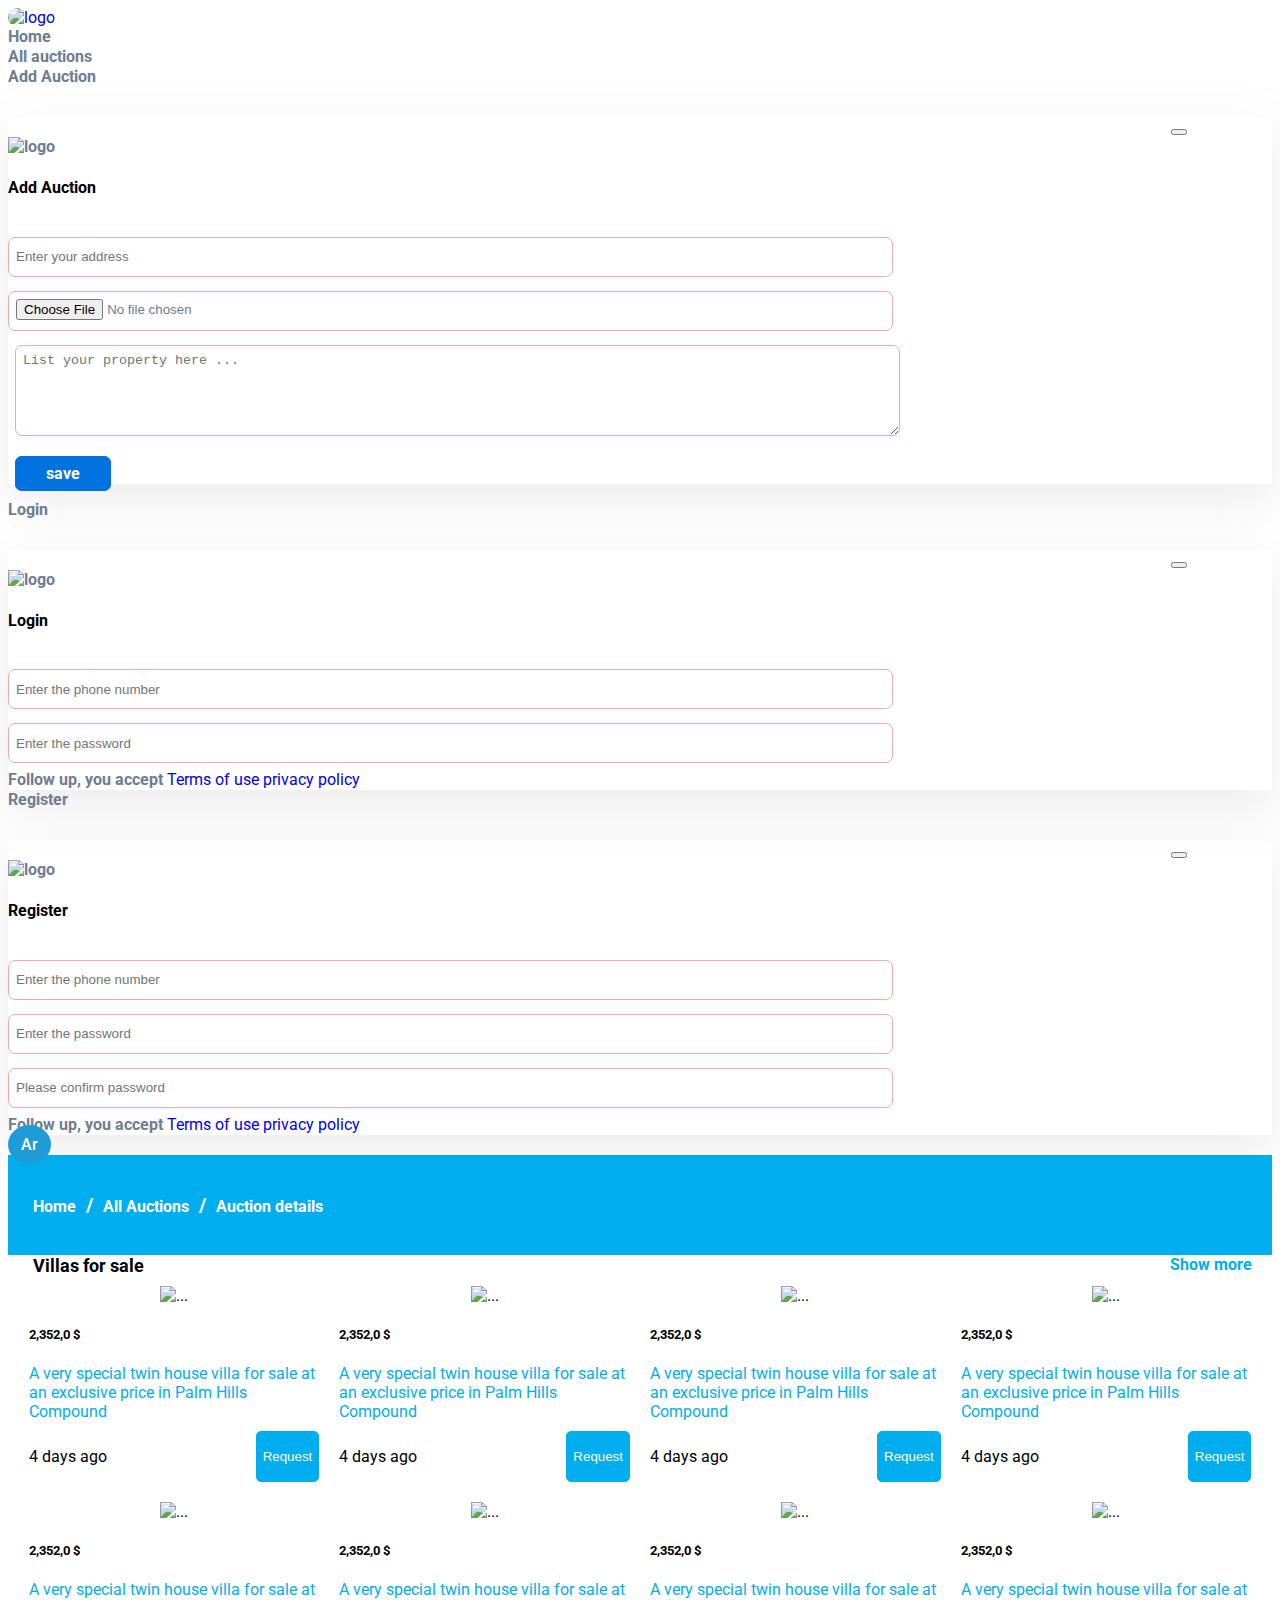
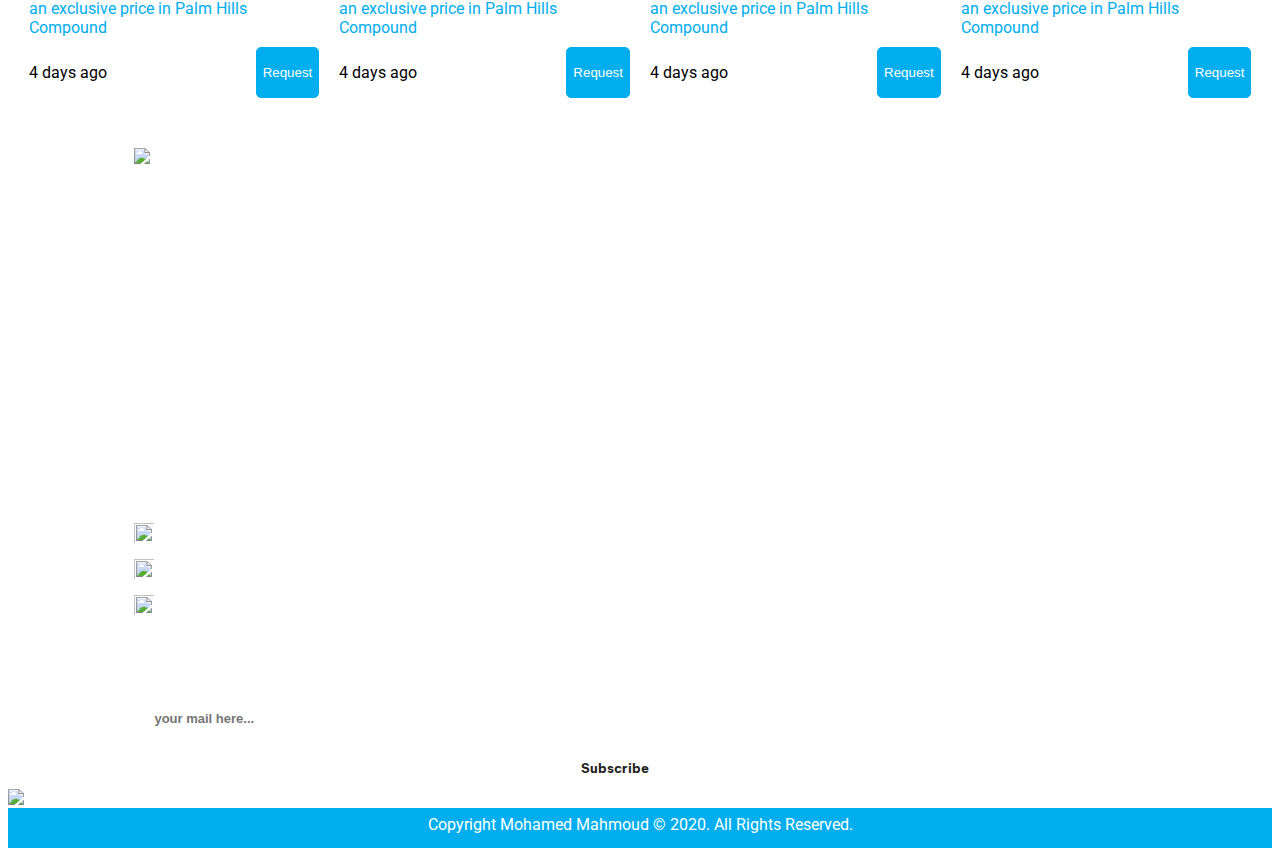
==== commit 7cc9e5d8: "review_comment" ====
--- a/all_auctions.html
+++ b/all_auctions.html
@@ -256,13 +256,13 @@
 
     <!-- Start All Auctions 2 -->
     <section>
-    <div class="all_auctions">
+      <div class="all_auctions">
         <p><a href="index.html">Home</a>/</p>
         <p><a href="all_auctions.html">All Auctions</a>/</p>
         <p>
           <a href="auction_details.html">Auction details </a>
         </p>
-    </div>
+      </div>
     </section>
     <!-- End All Auctions 2 -->
 
@@ -284,7 +284,7 @@
             </a>
             <div class="request">
               <p>4 days ago</p>
-              <a href="#">Request</a>
+              <button>Request</button>
             </div>
           </div>
         </div>
@@ -299,7 +299,7 @@
             </a>
             <div class="request">
               <p>4 days ago</p>
-              <a href="#">Request</a>
+              <button>Request</button>
             </div>
           </div>
         </div>
@@ -314,7 +314,7 @@
             </a>
             <div class="request">
               <p>4 days ago</p>
-              <a href="#">Request</a>
+              <button>Request</button>
             </div>
           </div>
         </div>
@@ -329,7 +329,7 @@
             </a>
             <div class="request">
               <p>4 days ago</p>
-              <a href="#">Request</a>
+              <button>Request</button>
             </div>
           </div>
         </div>
@@ -344,7 +344,7 @@
             </a>
             <div class="request">
               <p>4 days ago</p>
-              <a href="#">Request</a>
+              <button>Request</button>
             </div>
           </div>
         </div>
@@ -359,7 +359,7 @@
             </a>
             <div class="request">
               <p>4 days ago</p>
-              <a href="#">Request</a>
+              <button>Request</button>
             </div>
           </div>
         </div>
@@ -374,7 +374,7 @@
             </a>
             <div class="request">
               <p>4 days ago</p>
-              <a href="#">Request</a>
+              <button>Request</button>
             </div>
           </div>
         </div>
@@ -389,133 +389,13 @@
             </a>
             <div class="request">
               <p>4 days ago</p>
-              <a href="#">Request</a>
-            </div>
-          </div>
-        </div>
-        <div class="card">
-          <img src="/imgs/img_slide1.png" class="card-img-top" alt="..." />
-          <div class="card-body">
-            <h5 class="card-title">2,352,0 $</h5>
-            <a class="card-text" href="auction_details.html">
-              A very special twin house villa for sale at an exclusive price in
-              Palm Hills Compound
-            </a>
-            <div class="request">
-              <p>4 days ago</p>
-              <a href="#">Request</a>
-            </div>
-          </div>
-        </div>
-
-        <div class="card">
-          <img src="/imgs/img_slide2.png" class="card-img-top" alt="..." />
-          <div class="card-body">
-            <h5 class="card-title">2,352,0 $</h5>
-            <a class="card-text" href="auction_details.html">
-              A very special twin house villa for sale at an exclusive price in
-              Palm Hills Compound
-            </a>
-            <div class="request">
-              <p>4 days ago</p>
-              <a href="#">Request</a>
-            </div>
-          </div>
-        </div>
-
-        <div class="card">
-          <img src="/imgs/img_slide1.png" class="card-img-top" alt="..." />
-          <div class="card-body">
-            <h5 class="card-title">2,352,0 $</h5>
-            <a class="card-text" href="auction_details.html">
-              A very special twin house villa for sale at an exclusive price in
-              Palm Hills Compound
-            </a>
-            <div class="request">
-              <p>4 days ago</p>
-              <a href="#">Request</a>
-            </div>
-          </div>
-        </div>
-
-        <div class="card">
-          <img src="/imgs/img_slide4.png" class="card-img-top" alt="..." />
-          <div class="card-body">
-            <h5 class="card-title">2,352,0 $</h5>
-            <a class="card-text" href="auction_details.html">
-              A very special twin house villa for sale at an exclusive price in
-              Palm Hills Compound
-            </a>
-            <div class="request">
-              <p>4 days ago</p>
-              <a href="#">Request</a>
-            </div>
-          </div>
-        </div>
-
-        <div class="card">
-          <img src="/imgs/img_slide1.png" class="card-img-top" alt="..." />
-          <div class="card-body">
-            <h5 class="card-title">2,352,0 $</h5>
-            <a class="card-text" href="auction_details.html">
-              A very special twin house villa for sale at an exclusive price in
-              Palm Hills Compound
-            </a>
-            <div class="request">
-              <p>4 days ago</p>
-              <a href="#">Request</a>
-            </div>
-          </div>
-        </div>
-
-        <div class="card">
-          <img src="/imgs/img_slide2.png" class="card-img-top" alt="..." />
-          <div class="card-body">
-            <h5 class="card-title">2,352,0 $</h5>
-            <a class="card-text" href="auction_details.html">
-              A very special twin house villa for sale at an exclusive price in
-              Palm Hills Compound
-            </a>
-            <div class="request">
-              <p>4 days ago</p>
-              <a href="#">Request</a>
-            </div>
-          </div>
-        </div>
-
-        <div class="card">
-          <img src="/imgs/img_slide1.png" class="card-img-top" alt="..." />
-          <div class="card-body">
-            <h5 class="card-title">2,352,0 $</h5>
-            <a class="card-text" href="auction_details.html">
-              A very special twin house villa for sale at an exclusive price in
-              Palm Hills Compound
-            </a>
-            <div class="request">
-              <p>4 days ago</p>
-              <a href="#">Request</a>
-            </div>
-          </div>
-        </div>
-
-        <div class="card">
-          <img src="/imgs/img_slide4.png" class="card-img-top" alt="..." />
-          <div class="card-body">
-            <h5 class="card-title">2,352,0 $</h5>
-            <a class="card-text" href="auction_details.html">
-              A very special twin house villa for sale at an exclusive price in
-              Palm Hills Compound
-            </a>
-            <div class="request">
-              <p>4 days ago</p>
-              <a href="#">Request</a>
+              <button>Request</button>
             </div>
           </div>
         </div>
       </div>
     </div>
     <!-- End cards 3 -->
-
 
     <!-- Start Footer -->
     <section class="footer">
--- a/css/master.css
+++ b/css/master.css
@@ -246,8 +246,11 @@
   padding-top: 10px;
   justify-content: space-between;
 }
-.all_cards .card-body .request a {
-  color: #000;
+.all_cards .card-body .request button {
+  color: #ffffff;
+  border-radius: 5px;
+  background: #00aeef;
+  border: 1px solid #00aeef;
 }
 
 @media (max-width: 1007px) {
@@ -873,28 +876,52 @@
 /***********************************************************/
 /*********** Start Auction details PAGE *******************/
 /***********************************************************/
-/* Review 4 */
-.all_review {
-  display: flex;
-  flex-wrap: wrap;
-  text-align: center;
-  justify-content: space-between;
-  margin: 20px;
-}
-
-.all_review .review {
-  width: 48%;
+.details {
+  padding: 20px 20px 10px;
+}
+
+.details p {
+  padding: 0 10px;
+}
+
+.review {
   padding: 10px;
   margin: 10px;
   display: flex;
-  align-items: center;
-  text-align: center;
   justify-content: space-between;
+}
+
+.review img {
+  height: 100px;
+  width: 100px;
+}
+.review p {
+  padding: 10px;
+  margin: 10px 5px;
+  flex: 1;
+  border-radius: 20px;
   box-shadow: 2px 2px 4px rgba(110, 99, 99, 0.3);
 }
 
-.all_review .review img {
-  padding-right: 10px;
+.review_comment textarea {
+  width: 97%;
+  padding: 10px;
+  margin: 20px;
+  border-radius: 20px;
+}
+.review_comment p {
+  height: 1px;
+  background: #f0f0f0;
+  margin: 0 25px 10px;
+}
+
+.review_comment button {
+  color: #ffffff;
+  border-radius: 5px;
+  padding: 10px 25px;
+  margin: 0 25px 10px;
+  background: #00aeef;
+  border: 1px solid #00aeef;
 }
 
 /***********************************************************/
--- a/css/master_rtl.css
+++ b/css/master_rtl.css
@@ -235,8 +235,11 @@
   padding-top: 10px;
   justify-content: space-between;
 }
-.all_cards .card-body .request a {
-  color: #000;
+.all_cards .card-body .request button {
+  color: #ffffff;
+  border-radius: 5px;
+  background: #00aeef;
+  border: 1px solid #00aeef;
 }
 
 /* End Cards 3 */
@@ -839,33 +842,59 @@
 /***************** End All Auctions PAGE ****************/
 /***********************************************************/
 
+
 /***********************************************************/
 /*********** Start Auction details PAGE *******************/
 /***********************************************************/
-/* Review 4 */
-.all_review {
-  display: flex;
-  flex-wrap: wrap;
-  text-align: center;
-  justify-content: space-between;
-  margin: 20px;
-}
-
-.all_review .review {
-  width: 48%;
+.details {
+  padding: 20px 20px 10px;
+}
+
+.details p {
+  padding: 0 10px;
+}
+
+.review {
   padding: 10px;
   margin: 10px;
   display: flex;
-  align-items: center;
-  text-align: center;
   justify-content: space-between;
+}
+
+.review img {
+  height: 100px;
+  width: 100px;
+}
+.review p {
+  padding: 10px;
+  margin: 10px 5px;
+  flex: 1;
+  border-radius: 20px;
   box-shadow: 2px 2px 4px rgba(110, 99, 99, 0.3);
 }
 
-.all_review .review img {
-  padding-left: 10px;
+.review_comment textarea {
+  width: 97%;
+  padding: 10px;
+  margin: 20px;
+  border-radius: 20px;
+}
+.review_comment p {
+  height: 1px;
+  background: #f0f0f0;
+  margin: 0 25px 10px;
+}
+
+.review_comment button {
+  color: #ffffff;
+  border-radius: 5px;
+  padding: 10px 25px;
+  margin: 0 25px 10px;
+  background: #00aeef;
+  border: 1px solid #00aeef;
 }
 
 /***********************************************************/
 /*********** End Auction details PAGE *******************/
 /***********************************************************/
+
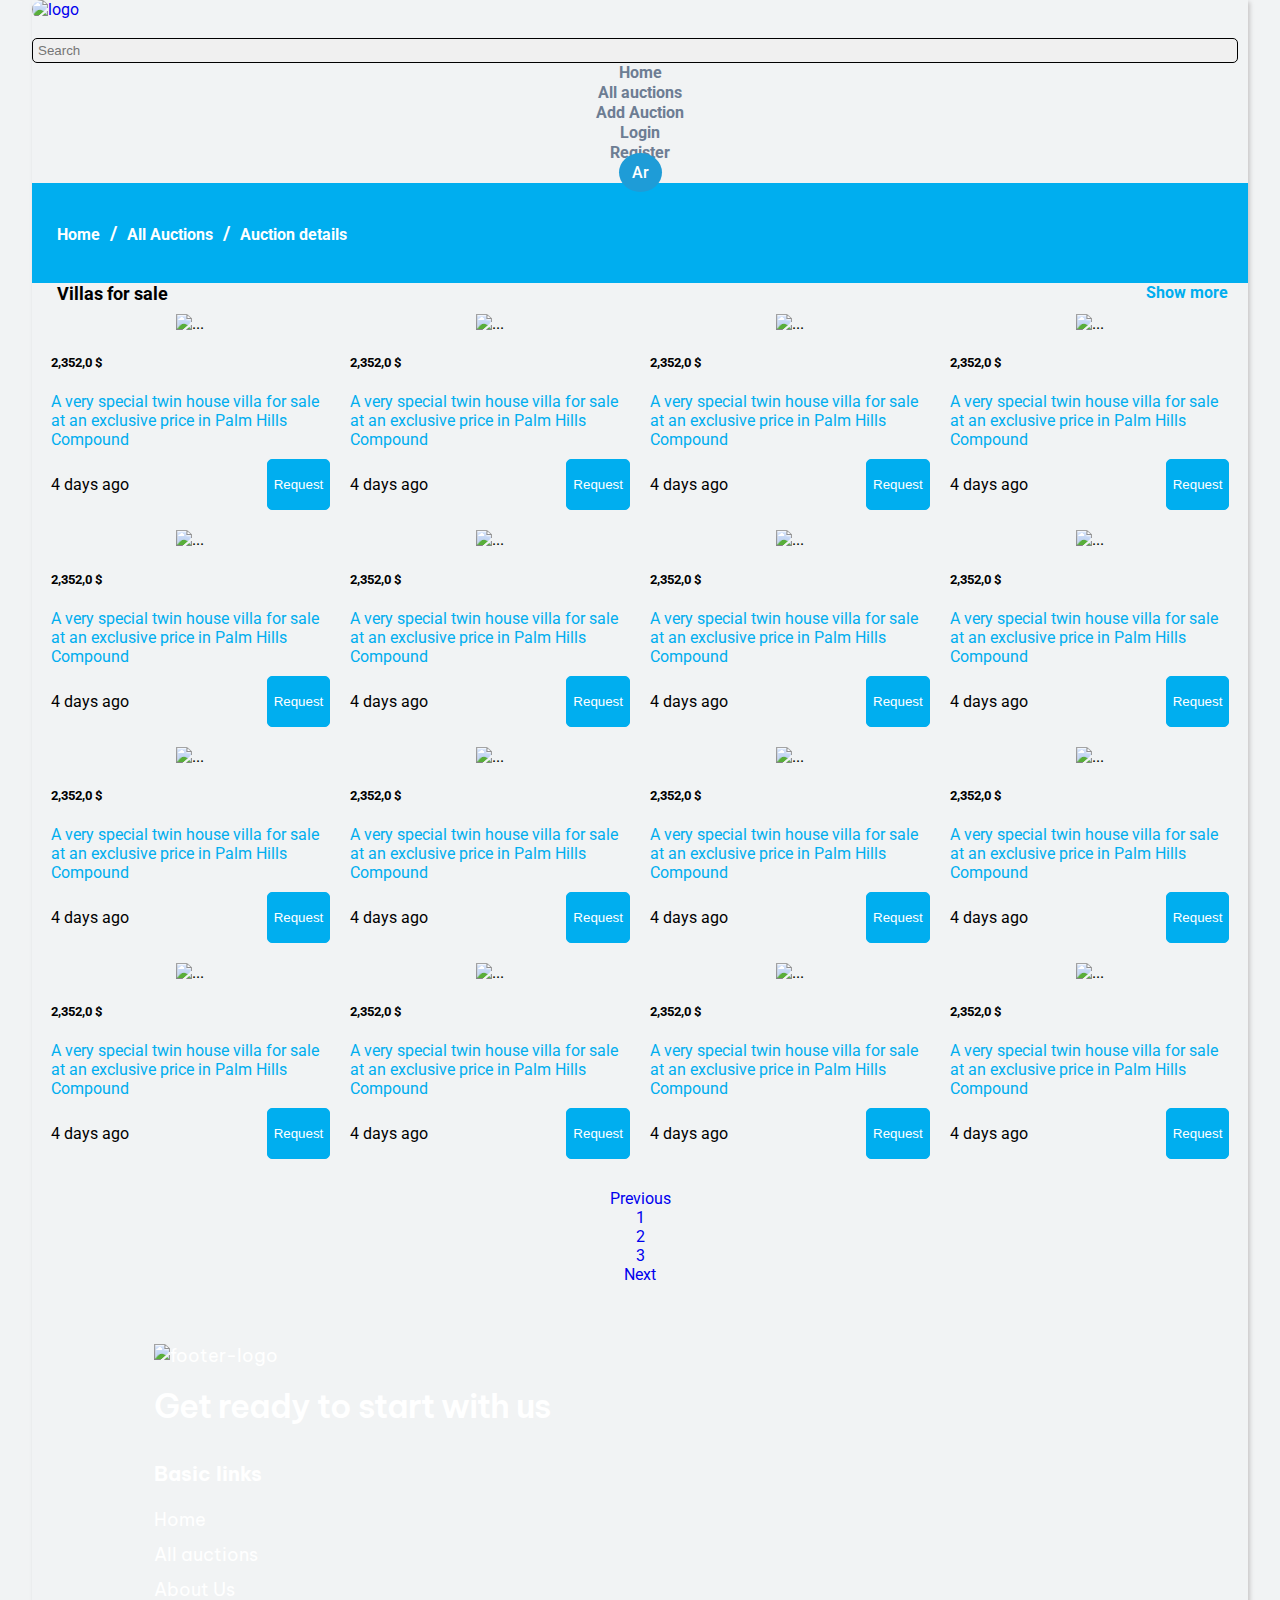
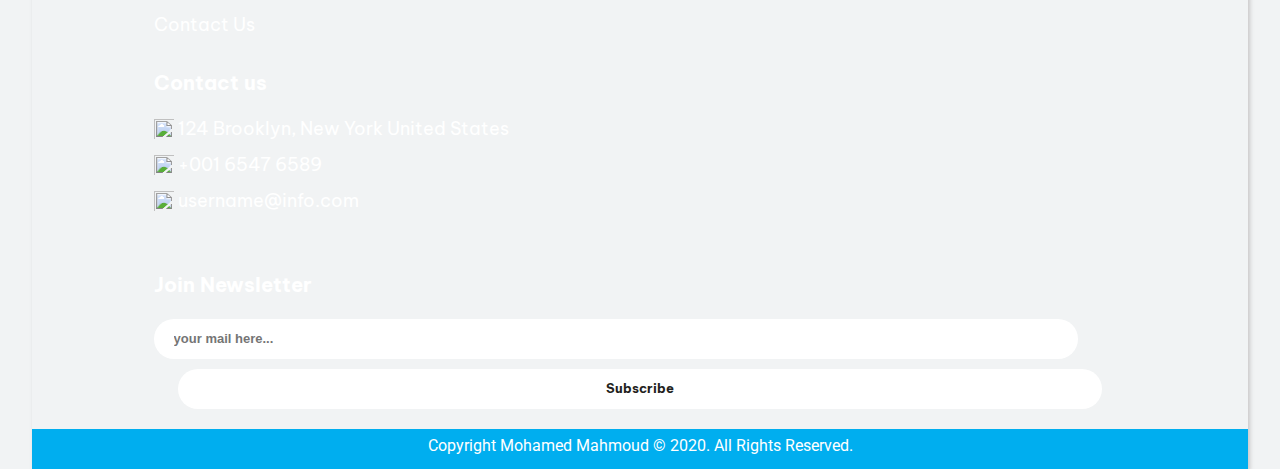
==== commit abfb0380: "changes" ====
--- a/all_auctions.html
+++ b/all_auctions.html
@@ -34,12 +34,15 @@
   </head>
 
   <body>
-    <!-- Start Header -->
+    <!-- Start Header 1 -->
     <nav class="navbar navbar-expand-lg bg-light" id="home">
       <div class="container-fluid">
-        <a class="navbar-brand" href="#">
-          <img src="/imgs/logo.jpeg" alt="logo" />
-        </a>
+        <div class="navbar-brand m-0 p-0">
+          <a href="index.html">
+            <img src="/imgs/logo.jpeg" alt="logo" />
+          </a>
+        </div>
+
         <button
           class="navbar-toggler"
           type="button"
@@ -56,192 +59,35 @@
 
         <div class="collapse navbar-collapse" id="navbarSupportedContent">
           <ul class="navbar-nav ms-auto mb-2 mb-lg-0">
+            <form class="navbar_search" role="search">
+              <input type="search" placeholder="Search" aria-label="Search" />
+              <button class="" type="submit">
+                <i class="fa-solid fa-magnifying-glass"></i>
+              </button>
+            </form>
+
             <li class="nav-item">
               <a class="nav-link" aria-current="page" href="index.html">Home</a>
             </li>
+
             <li class="nav-item">
               <a class="nav-link" aria-current="page" href="all_auctions.html"
                 >All auctions
               </a>
             </li>
-
-            <li class="nav-item">
-              <a class="nav-link" aria-current="page" href="#">
-                <label
-                  type="button"
-                  data-bs-toggle="modal"
-                  data-bs-target="#exampleModal3"
-                >
-                  Add Auction
-                </label>
-                <!-- Modal -->
-                <div
-                  class="modal fade"
-                  id="exampleModal3"
-                  tabindex="-1"
-                  aria-labelledby="exampleModalLabel"
-                  aria-hidden="true"
-                >
-                  <div class="modal-dialog">
-                    <div class="modal-content">
-                      <button
-                        type="button"
-                        class="btn btn-danger close_modal"
-                        data-bs-dismiss="modal"
-                      >
-                        <i class="fa-solid fa-xmark"></i>
-                      </button>
-                      <form class="modal-form text-center">
-                        <img
-                          class="modal-img"
-                          src="/imgs/logo.jpeg"
-                          alt="logo"
-                        />
-                        <h4 class="login">Add Auction</h4>
-
-                        <input
-                          class="modal-form-link"
-                          type="text"
-                          placeholder="Enter your address"
-                        />
-                        <input
-                          class="modal-form-link"
-                          type="file"
-                          placeholder="Add picture 📷"
-                        />
-
-                        <textarea
-                          class="modal-form-textarea"
-                          name="message"
-                          id="#"
-                          rows="5"
-                          placeholder="List your property here ..."
-                        ></textarea>
-                        <p>
-                          <a class="modal-form-button" href="#">save</a>
-                        </p>
-                      </form>
-                    </div>
-                  </div>
-                </div>
+            <li class="nav-item">
+              <a class="nav-link" aria-current="page" href="add-auction.html"
+                >Add Auction
               </a>
             </li>
-
-            <li class="nav-item">
-              <a class="nav-link" aria-current="page" href="#">
-                <label
-                  type="button"
-                  data-bs-toggle="modal"
-                  data-bs-target="#exampleModal"
-                >
-                  Login
-                </label>
-                <!-- Modal -->
-                <div
-                  class="modal fade"
-                  id="exampleModal"
-                  tabindex="-1"
-                  aria-labelledby="exampleModalLabel"
-                  aria-hidden="true"
-                >
-                  <div class="modal-dialog">
-                    <div class="modal-content">
-                      <button
-                        type="button"
-                        class="btn btn-danger close_modal"
-                        data-bs-dismiss="modal"
-                      >
-                        <i class="fa-solid fa-xmark"></i>
-                      </button>
-                      <form class="modal-form text-center">
-                        <img
-                          class="modal-img"
-                          src="/imgs/logo.jpeg"
-                          alt="logo"
-                        />
-                        <h4 class="login">Login</h4>
-
-                        <input
-                          class="modal-form-link"
-                          type="number"
-                          placeholder="Enter the phone number"
-                        />
-                        <input
-                          class="modal-form-link"
-                          type="password"
-                          placeholder="Enter the password"
-                        />
-
-                        <div class="follow">
-                          <span>Follow up, you accept</span>
-                          <a href="#">Terms of use privacy policy </a>
-                        </div>
-                      </form>
-                    </div>
-                  </div>
-                </div>
+            <li class="nav-item">
+              <a class="nav-link" aria-current="page" href="Login.html"
+                >Login
               </a>
             </li>
-
-            <li class="nav-item">
-              <a class="nav-link" aria-current="page" href="#">
-                <label
-                  type="button"
-                  data-bs-toggle="modal"
-                  data-bs-target="#exampleModal2"
-                >
-                  Register
-                </label>
-                <!-- Modal -->
-                <div
-                  style="top: 10px"
-                  class="modal fade"
-                  id="exampleModal2"
-                  tabindex="-1"
-                  aria-labelledby="exampleModal2Label"
-                  aria-hidden="true"
-                >
-                  <div class="modal-dialog">
-                    <div class="modal-content">
-                      <button
-                        type="button"
-                        class="btn btn-danger close_modal"
-                        data-bs-dismiss="modal"
-                      >
-                        <i class="fa-solid fa-xmark"></i>
-                      </button>
-                      <form class="modal-form text-center">
-                        <img
-                          class="modal-img"
-                          src="/imgs/logo.jpeg"
-                          alt="logo"
-                        />
-                        <h4 class="login">Register</h4>
-
-                        <input
-                          class="modal-form-link"
-                          type="text"
-                          placeholder="Enter the phone number"
-                        />
-                        <input
-                          class="modal-form-link"
-                          type="password"
-                          placeholder="Enter the password"
-                        />
-                        <input
-                          class="modal-form-link"
-                          type="password"
-                          placeholder="Please confirm password"
-                        />
-
-                        <div class="follow">
-                          <span>Follow up, you accept</span>
-                          <a href="#">Terms of use privacy policy </a>
-                        </div>
-                      </form>
-                    </div>
-                  </div>
-                </div>
+            <li class="nav-item">
+              <a class="nav-link" aria-current="page" href="Register.html"
+                >Register
               </a>
             </li>
 
@@ -393,14 +239,143 @@
             </div>
           </div>
         </div>
+        <div class="card">
+          <img src="/imgs/img_slide1.png" class="card-img-top" alt="..." />
+          <div class="card-body">
+            <h5 class="card-title">2,352,0 $</h5>
+            <a class="card-text" href="auction_details.html">
+              A very special twin house villa for sale at an exclusive price in
+              Palm Hills Compound
+            </a>
+            <div class="request">
+              <p>4 days ago</p>
+              <button>Request</button>
+            </div>
+          </div>
+        </div>
+
+        <div class="card">
+          <img src="/imgs/img_slide2.png" class="card-img-top" alt="..." />
+          <div class="card-body">
+            <h5 class="card-title">2,352,0 $</h5>
+            <a class="card-text" href="auction_details.html">
+              A very special twin house villa for sale at an exclusive price in
+              Palm Hills Compound
+            </a>
+            <div class="request">
+              <p>4 days ago</p>
+              <button>Request</button>
+            </div>
+          </div>
+        </div>
+
+        <div class="card">
+          <img src="/imgs/img_slide1.png" class="card-img-top" alt="..." />
+          <div class="card-body">
+            <h5 class="card-title">2,352,0 $</h5>
+            <a class="card-text" href="auction_details.html">
+              A very special twin house villa for sale at an exclusive price in
+              Palm Hills Compound
+            </a>
+            <div class="request">
+              <p>4 days ago</p>
+              <button>Request</button>
+            </div>
+          </div>
+        </div>
+
+        <div class="card">
+          <img src="/imgs/img_slide4.png" class="card-img-top" alt="..." />
+          <div class="card-body">
+            <h5 class="card-title">2,352,0 $</h5>
+            <a class="card-text" href="auction_details.html">
+              A very special twin house villa for sale at an exclusive price in
+              Palm Hills Compound
+            </a>
+            <div class="request">
+              <p>4 days ago</p>
+              <button>Request</button>
+            </div>
+          </div>
+        </div>
+
+        <div class="card">
+          <img src="/imgs/img_slide1.png" class="card-img-top" alt="..." />
+          <div class="card-body">
+            <h5 class="card-title">2,352,0 $</h5>
+            <a class="card-text" href="auction_details.html">
+              A very special twin house villa for sale at an exclusive price in
+              Palm Hills Compound
+            </a>
+            <div class="request">
+              <p>4 days ago</p>
+              <button>Request</button>
+            </div>
+          </div>
+        </div>
+
+        <div class="card">
+          <img src="/imgs/img_slide2.png" class="card-img-top" alt="..." />
+          <div class="card-body">
+            <h5 class="card-title">2,352,0 $</h5>
+            <a class="card-text" href="auction_details.html">
+              A very special twin house villa for sale at an exclusive price in
+              Palm Hills Compound
+            </a>
+            <div class="request">
+              <p>4 days ago</p>
+              <button>Request</button>
+            </div>
+          </div>
+        </div>
+
+        <div class="card">
+          <img src="/imgs/img_slide1.png" class="card-img-top" alt="..." />
+          <div class="card-body">
+            <h5 class="card-title">2,352,0 $</h5>
+            <a class="card-text" href="auction_details.html">
+              A very special twin house villa for sale at an exclusive price in
+              Palm Hills Compound
+            </a>
+            <div class="request">
+              <p>4 days ago</p>
+              <button>Request</button>
+            </div>
+          </div>
+        </div>
+
+        <div class="card">
+          <img src="/imgs/img_slide4.png" class="card-img-top" alt="..." />
+          <div class="card-body">
+            <h5 class="card-title">2,352,0 $</h5>
+            <a class="card-text" href="auction_details.html">
+              A very special twin house villa for sale at an exclusive price in
+              Palm Hills Compound
+            </a>
+            <div class="request">
+              <p>4 days ago</p>
+              <button>Request</button>
+            </div>
+          </div>
+        </div>
       </div>
     </div>
     <!-- End cards 3 -->
 
+    <!-- Start pagination 4 -->
+    <nav aria-label="Page navigation">
+      <ul class="pagination">
+        <li class="page-item"><a class="page-link" href="#">Previous</a></li>
+        <li class="page-item"><a class="page-link" href="#">1</a></li>
+        <li class="page-item"><a class="page-link" href="#">2</a></li>
+        <li class="page-item"><a class="page-link" href="#">3</a></li>
+        <li class="page-item"><a class="page-link" href="#">Next</a></li>
+      </ul>
+    </nav>
+    <!-- End pagination 4 -->
+
     <!-- Start Footer -->
     <section class="footer">
-      <img class="shape_left" src="/imgs/Shape Left.png" alt="#" />
-
       <div class="all_boxs">
         <div class="row">
           <div class="col-lg-4 col-md-6 col-sm-12">
@@ -421,7 +396,7 @@
               <h5>Basic links</h5>
               <a href="#home">Home</a>
               <a href="#all_auctions">All auctions</a>
-              <a href="#about_us">ABOUT US</a>
+              <a href="#about_us">About Us</a>
               <a href="#contact_us">Contact Us</a>
             </div>
           </div>
@@ -445,6 +420,12 @@
                 <img class="img_footer" src="/imgs/codicon_mail.png" alt="" />
                 username@info.com</a
               >
+              <div class="social_footer">
+                <a href="#"> <i class="social fa-brands fa-facebook"></i> </a>
+                <a href="#"> <i class="social fa-brands fa-twitter"></i> </a>
+                <a href="#"> <i class="social fa-brands fa-instagram"></i> </a>
+                <a href="#"> <i class="social fa-brands fa-youtube"></i> </a>
+              </div>
             </div>
           </div>
 
--- a/css/master.css
+++ b/css/master.css
@@ -20,6 +20,13 @@
   font-family: "Be Vietnam Pro", sans-serif;
   font-family: "Almarai", sans-serif;
   font-family: "Roboto", sans-serif;
+  background: #f1f3f4;
+  width: 95%;
+  padding: 0;
+  margin: auto !important;
+  text-align: center !important;
+  justify-content: center !important;
+  box-shadow: 2px 2px 4px rgba(110, 99, 99, 0.3);
 }
 
 a {
@@ -31,16 +38,55 @@
   margin: 0 !important;
   padding: 0 !important;
 }
+
 /* End Global Rules */
 
 /* Start Header 1 */
+
+.navbar-nav {
+  flex: 1;
+}
+
+.navbar-brand {
+  width: 350px;
+  align-items: start !important;
+  text-align: start !important;
+  justify-content: start !important;
+}
+
 .navbar-brand img {
   width: 150px;
   height: 60px;
   border-radius: 10px;
+  text-align: start !important;
+}
+
+.navbar_search {
+  display: flex;
+  text-align: center;
+  justify-content: space-between;
+  flex: 1;
+  padding: 3px;
+  margin-right: 10px;
+  border-radius: 5px;
+  border: 1px solid #000;
+  background: #f0f0f0 !important;
+}
+
+.navbar_search button,
+.navbar_search input {
+  border: none;
+  outline: none;
+  background: #f0f0f0 !important;
+}
+
+.navbar_search input {
+  flex: 1;
 }
 
 .nav-item .nav-link {
+  text-align: start;
+  justify-content: start;
   font-size: 16px;
   font-weight: bold;
   line-height: 20px;
@@ -76,59 +122,6 @@
   color: #ffffff;
 }
 
-/* modal */
-.modal {
-  padding-top: 30px;
-}
-
-.modal-content {
-  border: none !important;
-  box-shadow: 0px 17px 44px 0px #b3b3b340 !important;
-}
-
-.close_modal {
-  margin: 0 0 0 92%;
-  text-align: end !important;
-}
-
-.modal .login {
-  color: #000000;
-  padding: 0 0 10px;
-}
-
-.modal-form .modal-form-link,
-.modal-form .modal-form-link:focus {
-  height: 40px;
-  width: 70%;
-  margin: 7px auto;
-  padding: 7px;
-  border-radius: 7px;
-  outline: none;
-  border: 1px solid #f0a7a7;
-}
-
-.modal-form .modal-form-textarea {
-  width: 70%;
-  margin: 7px;
-  padding: 7px;
-  border-radius: 7px;
-  outline: none;
-  border: 1px solid #f0a7a7;
-}
-
-.modal-form .modal-form-button {
-  width: 100px !important;
-  margin: 7px;
-  padding: 7px 30px;
-  font-size: 16px;
-  font-weight: bold;
-  border-radius: 7px;
-  outline: none;
-  color: #ffffff;
-  background: #0272e1;
-  border: 1px solid #0272e1;
-}
-
 /* media */
 @media (max-width: 1200px) {
   #nav_btn_ar {
@@ -142,10 +135,18 @@
 }
 
 @media (max-width: 991px) {
+  .navbar-brand {
+    width: 150px;
+  }
+
   .logo {
     padding: 0;
     margin: 0;
     width: 100px;
+  }
+
+  .navbar_search {
+    margin: 10px 0;
   }
 
   #nav_btn_ar,
@@ -162,16 +163,6 @@
   }
 }
 
-@media (max-width: 567px) {
-  .modal {
-    padding: 170px 20px 0 !important;
-  }
-
-  .close_modal {
-    margin: 0 0 0 87%;
-    text-align: end !important;
-  }
-}
 /* End Header */
 
 /* Start slide 2 */
@@ -179,6 +170,13 @@
 .carousel-item img {
   width: 100px;
   height: 450px;
+}
+
+@media (max-width: 991px) {
+  .carousel-item img {
+    width: 100px;
+    height: 200px;
+  }
 }
 
 /* End slide 2 */
@@ -489,37 +487,50 @@
 .about_us {
   padding: 30px 0;
 }
+
 .about_us h2 {
-  padding-bottom: 20px;
-  text-align: center;
-  justify-content: center;
-}
-
-.about_us img {
-  width: 100%;
-}
-
-/* End about_us 4 */
-
-/* Start Contact Us 5 */
-.contact {
-  margin-top: 0;
-}
-
-.contact h2 {
   font-family: Be Vietnam Pro;
   font-size: 21px;
   font-weight: 500;
   line-height: 27px;
   letter-spacing: 0.01em;
-  margin: 0 auto 20px;
+  margin: 0 auto 30px;
   text-align: center;
   width: fit-content;
   padding: 10px 40px;
-  color: #2772b0;
-  background: #e8f5fb;
-  transform: skewX(-15deg);
-  border-radius: 10px;
+  color: #ffffff;
+  background: #00aeef;
+  border-radius: 5px;
+}
+
+.about_us img {
+  width: 100%;
+}
+
+.about_us_text {
+  text-align: start;
+}
+
+/* End about_us 4 */
+
+/* Start Contact Us 5 */
+.contact {
+  margin-top: 0;
+}
+
+.contact h2 {
+  font-size: 21px;
+  font-weight: 500;
+  line-height: 27px;
+  letter-spacing: 0.01em;
+  margin: 10px auto 20px;
+  text-align: center;
+  width: fit-content;
+  padding: 10px 40px;
+  color: #ffffff;
+  background: #00aeef;
+  border-radius: 5px;
+  /* transform: skewX(-15deg); */
 }
 
 .all_contact {
@@ -714,7 +725,6 @@
     font-weight: bold;
   }
 }
-
 /* End Contact Us 5 */
 
 /* Start Footer */
@@ -723,11 +733,6 @@
   position: relative;
   color: #ffffff;
   background-image: url(../imgs/BG.png);
-}
-
-.footer .shape_left {
-  position: absolute;
-  bottom: 40px;
 }
 
 .footer .all_boxs {
@@ -778,6 +783,12 @@
   width: 24px;
   height: 24px;
   padding: 2px 4px 2px 0;
+}
+.footer .social_footer {
+  display: flex;
+}
+.footer .social_footer i {
+  margin-right: 15px;
 }
 
 .footer .box .input {
@@ -877,11 +888,26 @@
 /*********** Start Auction details PAGE *******************/
 /***********************************************************/
 .details {
-  padding: 20px 20px 10px;
+  padding: 20px 10px;
+}
+
+.details h2 {
+  font-size: 21px;
+  font-weight: 500;
+  line-height: 27px;
+  letter-spacing: 0.01em;
+  margin: 0 20px 20px;
+  width: fit-content;
+  padding: 10px 40px;
+  color: #ffffff;
+  background: #00aeef;
+  /* transform: skewX(-15deg); */
 }
 
 .details p {
-  padding: 0 10px;
+  padding: 5px 10px;
+  margin: 5px 10px;
+  text-align: start;
 }
 
 .review {
@@ -892,38 +918,197 @@
 }
 
 .review img {
-  height: 100px;
-  width: 100px;
-}
-.review p {
+  height: 70px;
+  width: 70px;
+  border-radius: 50px;
+}
+
+.review .review_title {
+  text-align: start;
   padding: 10px;
   margin: 10px 5px;
   flex: 1;
   border-radius: 20px;
   box-shadow: 2px 2px 4px rgba(110, 99, 99, 0.3);
 }
-
-.review_comment textarea {
+.review .review_title p {
+  padding: 0;
+  margin-bottom: 5px;
+}
+
+.review .review_title .apply {
+  display: flex;
+  text-align: start;
+  justify-content: space-between;
+}
+
+.review .review_title .apply button {
+  height: 40px;
+  border-radius: 5px;
+  padding: 5px 25px 10px;
+  margin: 0 10px;
+  background: #00aeef;
+  border: 1px solid #00aeef;
+}
+.review .review_title .apply button a {
+  color: #ffffff;
+}
+
+.review_comment {
+  width: 95%;
+  margin: 20px auto;
+  border-radius: 20px;
+  border: 1px solid #000;
+}
+
+.review_comment input {
+  display: block;
   width: 97%;
   padding: 10px;
-  margin: 20px;
-  border-radius: 20px;
-}
+  margin: 10px auto 20px;
+  outline: none;
+  border: none;
+}
+
 .review_comment p {
-  height: 1px;
-  background: #f0f0f0;
-  margin: 0 25px 10px;
+  padding: 0 15px;
+  text-align: end !important;
 }
 
 .review_comment button {
-  color: #ffffff;
+  color: #00aeef;
   border-radius: 5px;
-  padding: 10px 25px;
-  margin: 0 25px 10px;
-  background: #00aeef;
-  border: 1px solid #00aeef;
-}
-
-/***********************************************************/
-/*********** End Auction details PAGE *******************/
-/***********************************************************/
+  padding: 0;
+  background: #ffffff;
+  border: none;
+}
+
+.review_comment button i {
+  font-size: 30px;
+}
+
+@media (max-width: 768px) {
+  .review .review_title .apply {
+    display: flex;
+    flex-wrap: wrap;
+    text-align: start;
+    justify-content: start;
+  }
+  .review .review_title .apply button {
+    color: #ffffff;
+    height: 40px;
+    border-radius: 5px;
+    padding: 5px 25px 10px;
+    margin: 0;
+    background: #00aeef;
+    border: 1px solid #00aeef;
+  }
+}
+
+.pagination {
+  margin: 20px auto !important;
+  align-items: center;
+  justify-content: center;
+}
+
+/***********************************************************/
+/************** End Auction details PAGE *******************/
+/***********************************************************/
+
+/***********************************************************/
+/******************* Start Register PAGE *******************/
+/***********************************************************/
+.login_form {
+  padding: 30px;
+  text-align: center;
+  justify-content: center;
+}
+
+.login_form .title {
+  padding: 30px;
+}
+
+.login_content {
+  width: 60%;
+  margin: 10px auto;
+}
+
+.login_content label {
+  display: block;
+  text-align: start;
+  margin: 15px 10px 10px;
+}
+
+.login_form input,
+.login_form select,
+.login_form textarea {
+  display: block;
+  height: 50px;
+  width: 100%;
+  margin: 10px;
+  padding: 10px;
+  justify-content: center;
+  border-radius: 7px;
+  outline: none;
+  border: 1px solid #0075e3;
+}
+
+.login_form textarea {
+  height: 100px;
+}
+
+.login_form .login_button {
+  display: block;
+  text-align: center;
+  justify-content: center;
+  width: 100px !important;
+  margin: 15px auto;
+  padding: 10px 15px;
+  font-size: 16px;
+  font-weight: bold;
+  border-radius: 7px;
+  outline: none;
+  color: #ffffff;
+  background: #0272e1;
+  border: 1px solid #0272e1;
+}
+
+.all_check {
+  display: flex;
+  flex-wrap: wrap;
+  text-align: start;
+  justify-content: start;
+}
+
+.all_check .form-check {
+  width: 130px;
+  margin: 0 5px 10px;
+  height: 50px;
+  padding: 7px;
+  text-align: start !important;
+  justify-content: start;
+  border-radius: 6px;
+  border: 1px solid #0272e1;
+}
+
+.all_check .form-check .form-check-input {
+  width: 10px;
+  height: 10px;
+  padding: 10px;
+  margin: 6px !important;
+}
+
+.all_check .form-check p {
+  margin: 3px !important;
+}
+
+@media (max-width: 768px) {
+  .login_content {
+    width: 90%;
+    margin: 10px auto;
+  }
+}
+
+/***********************************************************/
+/********************* End Register PAGE *******************/
+/***********************************************************/
--- a/css/master_rtl.css
+++ b/css/master_rtl.css
@@ -21,6 +21,13 @@
   font-family: "Almarai", sans-serif;
   font-family: "Roboto", sans-serif;
   direction: rtl !important;
+  background: #f1f3f4;
+  width: 95%;
+  padding: 0;
+  margin: auto !important;
+  text-align: center !important;
+  justify-content: center !important;
+  box-shadow: 2px 2px 4px 2px rgba(110, 99, 99, 0.3);
 }
 
 a {
@@ -36,13 +43,51 @@
 /* End Global Rules */
 
 /* Start Header 1 */
+
+.navbar-nav {
+  flex: 1;
+}
+
+.navbar-brand {
+  width: 350px;
+  align-items: start !important;
+  text-align: start !important;
+  justify-content: start !important;
+}
+
 .navbar-brand img {
   width: 150px;
   height: 60px;
   border-radius: 10px;
+  text-align: end !important;
+}
+
+.navbar_search {
+  display: flex;
+  text-align: center;
+  justify-content: space-between;
+  flex: 1;
+  padding: 3px;
+  margin-left: 10px;
+  border-radius: 5px;
+  border: 1px solid #000;
+  background: #f0f0f0 !important;
+}
+
+.navbar_search button,
+.navbar_search input {
+  border: none;
+  outline: none;
+  background: #f0f0f0 !important;
+}
+
+.navbar_search input {
+  flex: 1;
 }
 
 .nav-item .nav-link {
+  text-align: start;
+  justify-content: start;
   font-size: 16px;
   font-weight: bold;
   line-height: 20px;
@@ -77,51 +122,6 @@
 #nav_btn_ar:hover {
   color: #ffffff;
 }
-
-/* modal */
-.modal {
-  padding-top: 40px;
-}
-
-.modal-content {
-  border: none !important;
-  box-shadow: 0px 17px 44px 0px #b3b3b340 !important;
-}
-
-.close_modal {
-  margin: 0 92% 0 0;
-  text-align: end !important;
-}
-
-.modal .login {
-  color: #000000;
-  padding: 20px 0;
-}
-
-.modal-form .modal-form-link {
-  color: #000000;
-  display: block;
-  height: 40px;
-  width: 70%;
-  margin: 7px auto;
-  padding: 7px;
-  border-radius: 7px;
-  border: 1px solid #f0a7a7;
-}
-
-/* .modal .follow {
-  padding-bottom: 20px !important;
-}
-.modal .follow span {
-  font-size: 14px;
-} */
-
-@media (max-width: 567px) {
-  .modal {
-    padding: 170px 20px 0 !important;
-  }
-}
-
 /* media */
 @media (max-width: 1200px) {
   #nav_btn_ar {
@@ -135,10 +135,18 @@
 }
 
 @media (max-width: 991px) {
+  .navbar-brand {
+    width: 150px;
+  }
+
   .logo {
     padding: 0;
     margin: 0;
     width: 100px;
+  }
+
+  .navbar_search {
+    margin: 10px 0;
   }
 
   #nav_btn_ar,
@@ -155,12 +163,6 @@
   }
 }
 
-@media (max-width: 567px) {
-  .modal {
-    padding: 170px 20px 0 !important;
-  }
-}
-
 /* End Header Page 1 */
 
 /* Start slide 2 */
@@ -168,6 +170,13 @@
 .carousel-item img {
   width: 100px;
   height: 450px;
+}
+
+@media (max-width: 991px) {
+  .carousel-item img {
+    width: 100px;
+    height: 200px;
+  }
 }
 
 /* End slide 2 */
@@ -240,6 +249,23 @@
   border-radius: 5px;
   background: #00aeef;
   border: 1px solid #00aeef;
+}
+
+@media (max-width: 1007px) {
+  .all_cards .card {
+    width: 30%;
+  }
+}
+@media (max-width: 650px) {
+  .all_cards .card {
+    width: 43%;
+  }
+}
+
+@media (max-width: 567px) {
+  .all_cards .card {
+    width: 85%;
+  }
 }
 
 /* End Cards 3 */
@@ -485,8 +511,8 @@
   text-align: center;
   width: fit-content;
   padding: 10px 40px;
-  color: #2772b0;
-  background: #e8f5fb;
+  color: #ffffff;
+  background: #00aeef;
   transform: skewX(-15deg);
   border-radius: 10px;
 }
@@ -502,13 +528,13 @@
 
 .all_contact .contact_text {
   width: 35%;
-  text-align: left;
+  text-align: right;
 }
 
 .all_contact .contact_text img {
   width: 190px;
   height: 55px;
-  text-align: left;
+  text-align: right;
 }
 
 .all_contact .contact_text p {
@@ -517,7 +543,7 @@
   line-height: 27px;
   letter-spacing: 0em;
   margin-top: 7px;
-  text-align: left;
+  text-align: right;
   color: #4d4d4f;
 }
 
@@ -594,7 +620,7 @@
 
 .contact form .first-name .left {
   width: 45%;
-  margin-right: 15px;
+  margin-left: 15px;
 }
 
 .contact form .first-name .right {
@@ -620,7 +646,7 @@
   font-weight: 400;
   line-height: 20px;
   letter-spacing: 0em;
-  text-align: left;
+  text-align: right;
   color: #231f20;
 }
 
@@ -690,13 +716,9 @@
 
 .footer {
   position: relative;
+  margin-top: 10px;
   color: #ffffff;
   background-image: url(../imgs/BG.png);
-}
-
-.footer .shape_left {
-  position: absolute;
-  bottom: 40px;
 }
 
 .footer .all_boxs {
@@ -717,7 +739,7 @@
   font-weight: 600;
   line-height: 39px;
   letter-spacing: -0.03em;
-  text-align: left;
+  text-align: right;
 }
 
 .footer .box h5 {
@@ -726,7 +748,7 @@
   font-weight: 700;
   line-height: 28px;
   letter-spacing: 0em;
-  text-align: left;
+  text-align: right;
   color: #ffffff;
   margin-bottom: 20px;
 }
@@ -738,7 +760,7 @@
   font-weight: 400;
   line-height: 23px;
   letter-spacing: 0em;
-  text-align: left;
+  text-align: right;
   margin-bottom: 12px;
   color: #ffffff;
 }
@@ -746,7 +768,14 @@
 .footer .box a .img_footer {
   width: 24px;
   height: 24px;
-  padding: 2px 4px 2px 0;
+  padding: 2px 0 2px 4px;
+}
+
+.footer .social_footer {
+  display: flex;
+}
+.footer .social_footer i {
+  margin-left: 15px;
 }
 
 .footer .box .input {
@@ -842,16 +871,31 @@
 /***************** End All Auctions PAGE ****************/
 /***********************************************************/
 
-
 /***********************************************************/
 /*********** Start Auction details PAGE *******************/
 /***********************************************************/
 .details {
-  padding: 20px 20px 10px;
+  padding: 20px 0 10px;
+}
+
+.details h2 {
+  font-family: Be Vietnam Pro;
+  font-size: 21px;
+  font-weight: 500;
+  line-height: 27px;
+  letter-spacing: 0.01em;
+  margin: 0 auto 20px;
+  text-align: center;
+  width: fit-content;
+  padding: 10px 40px;
+  color: #ffffff;
+  background: #00aeef;
+  transform: skewX(-15deg);
+  /* border-radius: 10px; */
 }
 
 .details p {
-  padding: 0 10px;
+  padding: 0;
 }
 
 .review {
@@ -862,39 +906,251 @@
 }
 
 .review img {
-  height: 100px;
-  width: 100px;
-}
-.review p {
+  height: 70px;
+  width: 70px;
+  border-radius: 50px;
+}
+.review .review_title {
+  text-align: start;
   padding: 10px;
   margin: 10px 5px;
   flex: 1;
   border-radius: 20px;
   box-shadow: 2px 2px 4px rgba(110, 99, 99, 0.3);
 }
-
-.review_comment textarea {
+.review .review_title p {
+  padding: 0;
+  margin-bottom: 5px;
+}
+.review .review_title .apply {
+  display: flex;
+  text-align: start;
+  justify-content: space-between;
+}
+.review .review_title .apply button {
+  color: #ffffff;
+  height: 40px;
+  border-radius: 5px;
+  padding: 5px 25px 10px;
+  margin: 0 10px;
+  background: #00aeef;
+  border: 1px solid #00aeef;
+}
+.review .review_title .apply button a {
+  color: #ffffff;
+}
+
+.review_comment {
+  width: 95%;
+  margin: 20px auto;
+  border-radius: 20px;
+  border: 1px solid #000;
+}
+
+.review_comment input {
+  display: block;
   width: 97%;
   padding: 10px;
-  margin: 20px;
-  border-radius: 20px;
-}
+  margin: 10px auto 20px;
+  outline: none;
+  border: none;
+}
+
 .review_comment p {
-  height: 1px;
-  background: #f0f0f0;
-  margin: 0 25px 10px;
+  padding: 0 15px;
+  text-align: end !important;
 }
 
 .review_comment button {
-  color: #ffffff;
+  color: #00aeef;
   border-radius: 5px;
-  padding: 10px 25px;
-  margin: 0 25px 10px;
-  background: #00aeef;
-  border: 1px solid #00aeef;
+  padding: 0;
+  background: #ffffff;
+  border: none;
+}
+
+.review_comment button i {
+  font-size: 30px;
+}
+
+@media (max-width: 768px) {
+  .review .review_title .apply {
+    display: flex;
+    flex-wrap: wrap;
+    text-align: start;
+    justify-content: start;
+  }
+  .review .review_title .apply button {
+    color: #ffffff;
+    height: 40px;
+    border-radius: 5px;
+    padding: 5px 25px 10px;
+    margin: 0;
+    background: #00aeef;
+    border: 1px solid #00aeef;
+  }
 }
 
 /***********************************************************/
 /*********** End Auction details PAGE *******************/
 /***********************************************************/
 
+/***********************************************************/
+/******************* Start Register PAGE *******************/
+/***********************************************************/
+.login_form {
+  padding: 30px;
+  width: 100%;
+  text-align: center;
+  justify-content: center;
+}
+
+.login_form .title {
+  padding: 30px;
+}
+
+.login_form input {
+  display: block;
+  height: 40px;
+  width: 50%;
+  margin: 10px auto;
+  padding: 10px;
+  border-radius: 7px;
+  outline: none;
+  border: 1px solid #0075e3;
+}
+
+.login_form .modal-form-textarea {
+  display: block;
+  width: 70%;
+  margin: 7px auto;
+  padding: 7px;
+  border-radius: 7px;
+  outline: none;
+  border: 1px solid #0075e3;
+}
+
+.login_form .login_button {
+  display: block;
+  text-align: center;
+  justify-content: center;
+  width: 100px !important;
+  margin: 15px auto;
+  padding: 10px 15px;
+  font-size: 16px;
+  font-weight: bold;
+  border-radius: 7px;
+  outline: none;
+  color: #ffffff;
+  background: #0272e1;
+  border: 1px solid #0272e1;
+}
+
+/***********************************************************/
+/********************* End Register PAGE *******************/
+/***********************************************************/
+
+/***********************************************************/
+/******************* Start Register PAGE *******************/
+/***********************************************************/
+.login_form {
+  padding: 30px;
+  text-align: center;
+  justify-content: center;
+}
+
+.login_form .title {
+  padding: 30px;
+}
+
+.login_content {
+  width: 60%;
+  margin: 10px auto;
+}
+
+.login_content label {
+  display: block;
+  text-align: start;
+  margin: 15px 15px 10px;
+}
+
+.login_form input,
+.login_form select {
+  display: block;
+  height: 50px;
+  width: 100%;
+  margin: 10px;
+  padding: 10px;
+  justify-content: center;
+  border-radius: 7px;
+  outline: none;
+  border: 1px solid #0075e3;
+}
+
+.login_form textarea {
+  display: block;
+  height: 100px;
+  width: 100% !important;
+  margin: 10px !important;
+  padding: 10px !important;
+  justify-content: center;
+  border-radius: 7px;
+  outline: none;
+  border: 1px solid #0075e3;
+}
+
+.login_form .login_button {
+  display: block;
+  text-align: center;
+  justify-content: center;
+  width: 100px !important;
+  margin: 15px auto;
+  padding: 10px 15px;
+  font-size: 16px;
+  font-weight: bold;
+  border-radius: 7px;
+  outline: none;
+  color: #ffffff;
+  background: #0272e1;
+  border: 1px solid #0272e1;
+}
+
+.all_check {
+  display: flex;
+  flex-wrap: wrap;
+  text-align: start;
+  justify-content: start;
+}
+
+.all_check .form-check {
+  width: 130px;
+  margin: 0 5px 10px;
+  height: 50px;
+  padding: 7px;
+  text-align: start !important;
+  justify-content: start;
+  border-radius: 6px;
+  border: 1px solid #000;
+}
+
+.all_check .form-check .form-check-input {
+  width: 10px;
+  height: 10px;
+  padding: 10px;
+  margin: 6px !important;
+}
+
+.all_check .form-check p {
+  margin: 3px !important;
+}
+
+@media (max-width: 768px) {
+  .login_content {
+    width: 90%;
+    margin: 10px auto;
+  }
+}
+
+/***********************************************************/
+/********************* End Register PAGE *******************/
+/***********************************************************/
